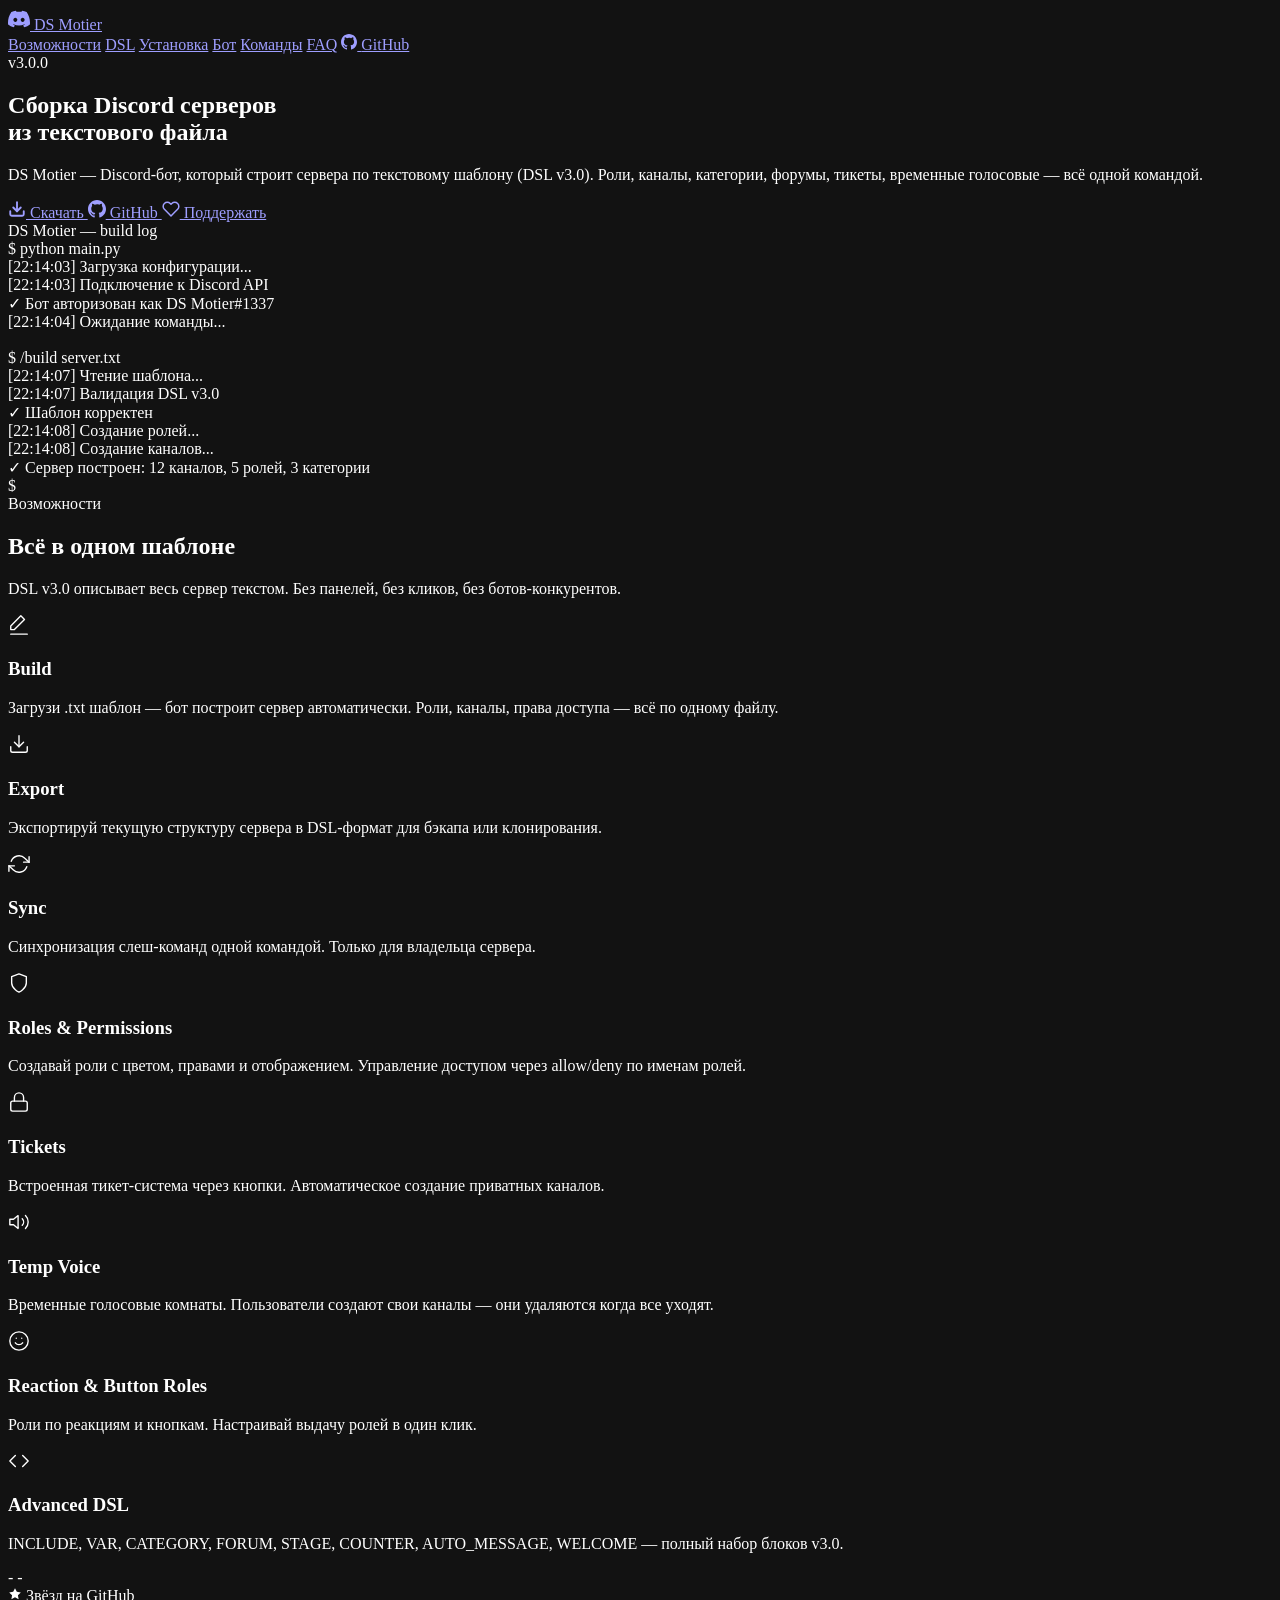
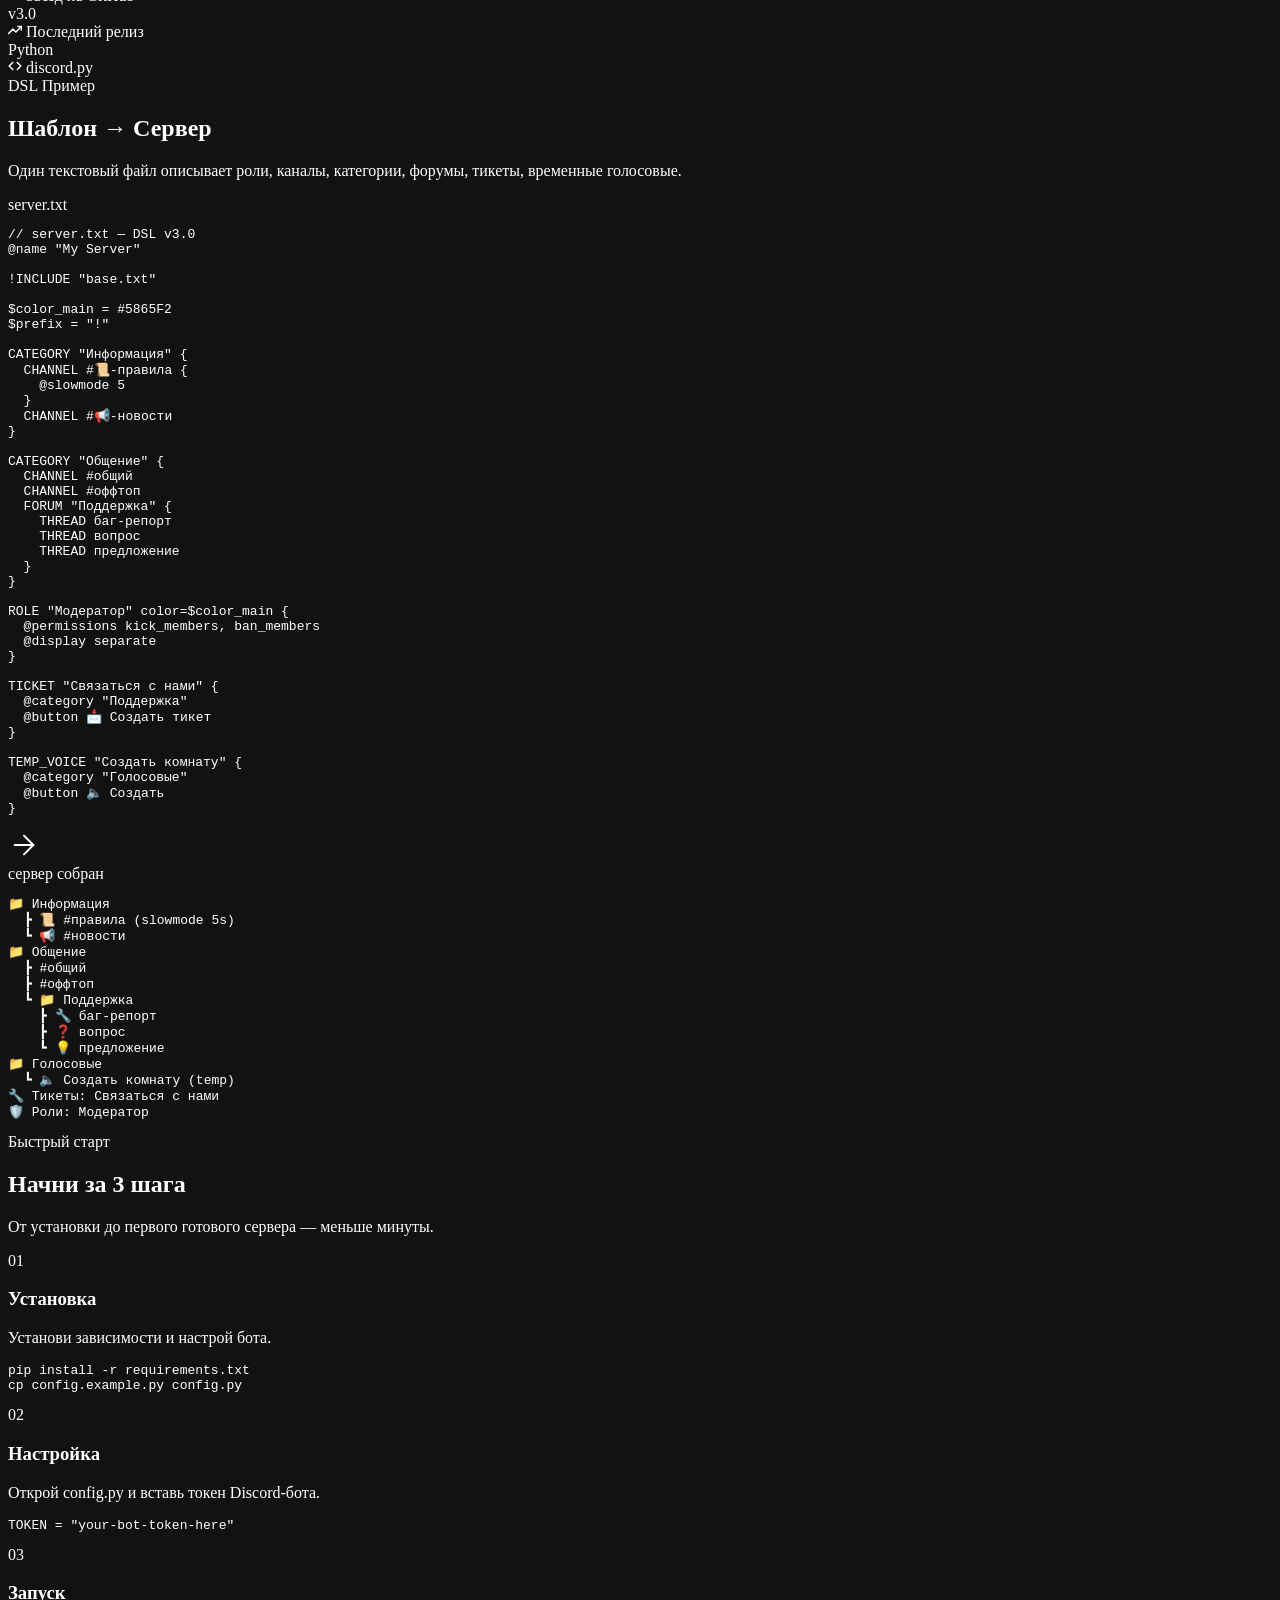
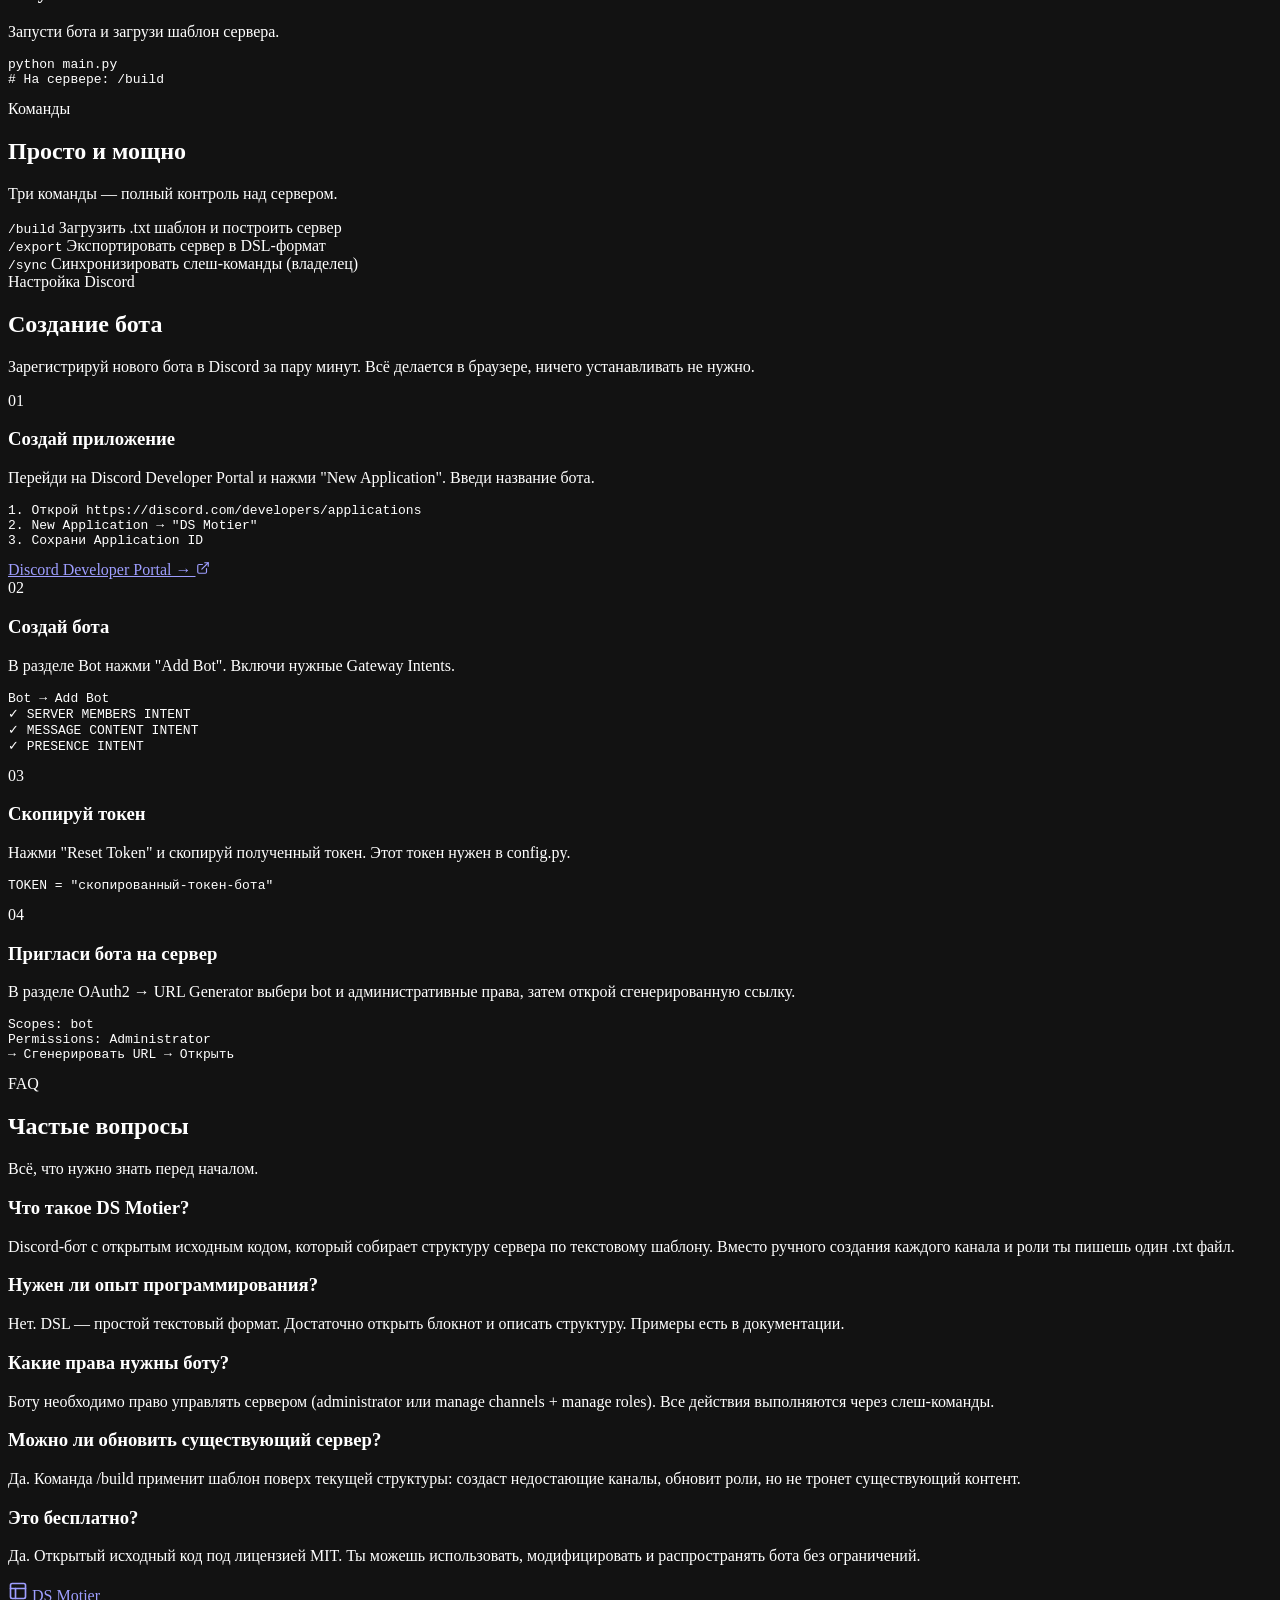
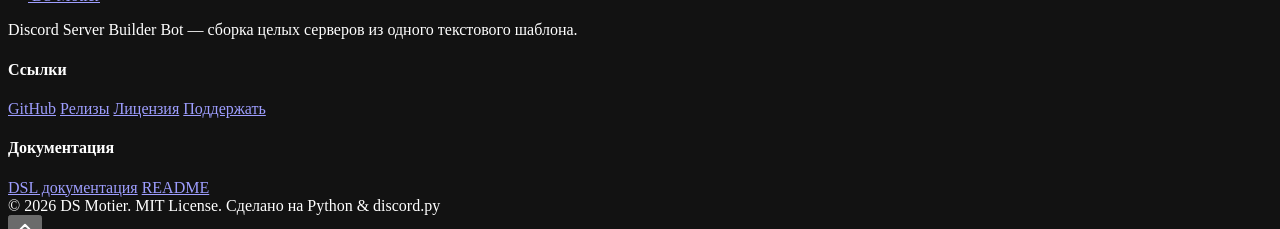
==== index.html @ 47845064 "Deploy DS Motier v3.0.0 — русские заголовки, back-links, карточки документации" ====
<!DOCTYPE html><html lang="ru"> <head><meta charset="UTF-8"><meta name="viewport" content="width=device-width, initial-scale=1.0"><meta name="color-scheme" content="dark"><meta name="keywords" content="discord бот, сборка discord сервера, dsl v3.0, discord server builder, discord шаблон, discord автоматизация"><title>DS Motier — сборка Discord серверов из текстового шаблона (DSL v3.0)</title><meta name="description" content="Discord-бот, который строит сервера по текстовому шаблону (DSL). Роли, каналы, категории, форумы, тикеты, temp voice — одной командой."><meta property="og:title" content="DS Motier — сборка Discord серверов из текстового шаблона (DSL v3.0)"><meta property="og:description" content="Discord-бот, который строит сервера по текстовому шаблону (DSL). Роли, каналы, категории, форумы, тикеты, temp voice — одной командой."><meta property="og:type" content="website"><meta property="og:url" content="https://ewee-eco.github.io/DS-Motier/"><meta property="og:image" content="https://ewee-eco.github.io/DS-Motier/og-image.png"><link rel="canonical" href="https://ewee-eco.github.io/DS-Motier/"><link rel="icon" type="image/svg+xml" href="/DS-Motier/favicon.svg"><link rel="preconnect" href="https://fonts.googleapis.com"><link rel="preconnect" href="https://fonts.gstatic.com" crossorigin><link href="https://fonts.googleapis.com/css2?family=Inter:wght@400;500;600;700;800;900&family=JetBrains+Mono:wght@400;500&display=swap" rel="stylesheet"><script type="application/ld+json">{"@context":"https://schema.org","@type":"SoftwareApplication","name":"DS Motier","operatingSystem":"Windows, macOS, Linux","applicationCategory":"Utilities","description":"Discord-бот, который строит сервера по текстовому шаблону (DSL). Роли, каналы, категории, форумы, тикеты, temp voice — одной командой.","offers":{"@type":"Offer","price":"0","priceCurrency":"USD"},"author":{"@type":"Person","name":"EwEE-ECO"}}</script><link rel="stylesheet" href="/DS-Motier/styles/global.css"></head> <body>   <header class="header" id="header"> <div class="header-inner"> <a href="#" class="logo"> <svg width="22" height="22" viewBox="0 0 127.14 96.36" fill="currentColor"> <path d="M107.7,8.07A105.15,105.15,0,0,0,81.47,0a72.06,72.06,0,0,0-3.36,6.83A97.68,97.68,0,0,0,49,6.83,72.37,72.37,0,0,0,45.64,0,105.89,105.89,0,0,0,19.39,8.09C2.79,32.65-1.71,56.6.54,80.21h0A105.73,105.73,0,0,0,32.71,96.36,77.7,77.7,0,0,0,39.6,85.25a68.42,68.42,0,0,1-10.85-5.18c.91-.66,1.8-1.34,2.66-2a75.57,75.57,0,0,0,64.32,0c.87.71,1.76,1.39,2.66,2a68.68,68.68,0,0,1-10.87,5.19,77,77,0,0,0,6.89,11.1A105.25,105.25,0,0,0,126.6,80.22h0C129.24,52.84,122.09,29.11,107.7,8.07ZM42.45,65.69C36.18,65.69,31,60,31,53s5-12.74,11.43-12.74S54,46,53.89,53,48.84,65.69,42.45,65.69Zm42.24,0C78.41,65.69,73.25,60,73.25,53s5-12.74,11.44-12.74S96.23,46,96.12,53,91.08,65.69,84.69,65.69Z"></path> </svg> <span>DS Motier</span> </a> <nav class="header-nav"> <a href="#features">Возможности</a> <a href="#showcase">DSL</a> <a href="#how-it-works">Установка</a> <a href="#bot-setup">Бот</a> <a href="#commands">Команды</a> <a href="#faq">FAQ</a> <a href="https://github.com/EwEE-ECO/DS-Motier" target="_blank" rel="noopener noreferrer" class="header-gh-link"> <svg width="16" height="16" viewBox="0 0 24 24" fill="currentColor"> <path d="M12 0C5.374 0 0 5.373 0 12c0 5.302 3.438 9.8 8.207 11.387.599.111.793-.261.793-.577v-2.234c-3.338.726-4.033-1.416-4.033-1.416-.546-1.387-1.333-1.756-1.333-1.756-1.089-.745.083-.729.083-.729 1.205.084 1.839 1.237 1.839 1.237 1.07 1.834 2.807 1.304 3.492.997.107-.775.418-1.305.762-1.604-2.665-.305-5.467-1.334-5.467-5.931 0-1.311.469-2.381 1.236-3.221-.124-.303-.535-1.524.117-3.176 0 0 1.008-.322 3.301 1.23A11.509 11.509 0 0112 5.803c1.02.005 2.047.138 3.006.404 2.291-1.552 3.297-1.23 3.297-1.23.653 1.653.242 2.874.118 3.176.77.84 1.235 1.911 1.235 3.221 0 4.609-2.807 5.624-5.479 5.921.43.372.823 1.102.823 2.222v3.293c0 .319.192.694.801.576C20.566 21.797 24 17.3 24 12c0-6.627-5.373-12-12-12z"></path> </svg> <span>GitHub</span> </a> </nav> </div> </header> <script type="module">const d=document.getElementById("header");let s=0;window.addEventListener("scroll",()=>{const e=window.scrollY;e>120&&e>s?d.classList.add("header-hidden"):d.classList.remove("header-hidden"),s=e},{passive:!0});</script> <section class="hero"> <div class="hero-bg" style="background-image: url(/DS-Motier/assets/hero.png)"></div> <div class="hero-inner"> <div class="hero-content"> <div class="hero-badge">v3.0.0</div> <h1 class="hero-title">
Сборка Discord серверов<br> <span class="hero-title-accent">из текстового файла</span> </h1> <p class="hero-desc">
DS Motier — Discord-бот, который строит сервера по текстовому шаблону (DSL v3.0).
        Роли, каналы, категории, форумы, тикеты, временные голосовые — всё одной командой.
</p> <div class="hero-actions"> <a href="https://github.com/EwEE-ECO/DS-Motier/releases/download/v3.0.0/DS-Motier-3.0.0.zip" download class="btn btn-primary"> <svg width="18" height="18" viewBox="0 0 24 24" fill="none" stroke="currentColor" stroke-width="2.5" stroke-linecap="round" stroke-linejoin="round"> <path d="M21 15v4a2 2 0 0 1-2 2H5a2 2 0 0 1-2-2v-4"></path> <polyline points="7 10 12 15 17 10"></polyline> <line x1="12" y1="15" x2="12" y2="3"></line> </svg>
Скачать
</a> <a href="https://github.com/EwEE-ECO/DS-Motier" target="_blank" rel="noopener noreferrer" class="btn"> <svg width="18" height="18" viewBox="0 0 24 24" fill="currentColor"> <path d="M12 0C5.374 0 0 5.373 0 12c0 5.302 3.438 9.8 8.207 11.387.599.111.793-.261.793-.577v-2.234c-3.338.726-4.033-1.416-4.033-1.416-.546-1.387-1.333-1.756-1.333-1.756-1.089-.745.083-.729.083-.729 1.205.084 1.839 1.237 1.839 1.237 1.07 1.834 2.807 1.304 3.492.997.107-.775.418-1.305.762-1.604-2.665-.305-5.467-1.334-5.467-5.931 0-1.311.469-2.381 1.236-3.221-.124-.303-.535-1.524.117-3.176 0 0 1.008-.322 3.301 1.23A11.509 11.509 0 0112 5.803c1.02.005 2.047.138 3.006.404 2.291-1.552 3.297-1.23 3.297-1.23.653 1.653.242 2.874.118 3.176.77.84 1.235 1.911 1.235 3.221 0 4.609-2.807 5.624-5.479 5.921.43.372.823 1.102.823 2.222v3.293c0 .319.192.694.801.576C20.566 21.797 24 17.3 24 12c0-6.627-5.373-12-12-12z"></path> </svg>
GitHub
</a> <a href="https://yoomoney.ru/to/4100119169295985" target="_blank" rel="noopener noreferrer" class="btn"> <svg width="18" height="18" viewBox="0 0 24 24" fill="none" stroke="currentColor" stroke-width="2" stroke-linecap="round" stroke-linejoin="round"> <path d="M20.84 4.61a5.5 5.5 0 0 0-7.78 0L12 5.67l-1.06-1.06a5.5 5.5 0 0 0-7.78 7.78l1.06 1.06L12 21.23l7.78-7.78 1.06-1.06a5.5 5.5 0 0 0 0-7.78z"></path> </svg>
Поддержать
</a> </div> </div> <div class="hero-terminal"> <div class="terminal-header"> <span class="terminal-dot"></span> <span class="terminal-dot"></span> <span class="terminal-dot"></span> <span class="terminal-title">DS Motier — build log</span> </div> <div class="terminal-body"> <span class="t-green">$</span> python main.py<br> <span class="t-dim">[22:14:03]</span> Загрузка конфигурации...<br> <span class="t-dim">[22:14:03]</span> Подключение к Discord API<br> <span class="t-green">✓</span> Бот авторизован как <span class="t-cyan">DS Motier#1337</span><br> <span class="t-dim">[22:14:04]</span> Ожидание команды...<br> <br> <span class="t-green">$</span> /build <span class="t-yellow">server.txt</span><br> <span class="t-dim">[22:14:07]</span> Чтение шаблона...<br> <span class="t-dim">[22:14:07]</span> Валидация DSL v3.0<br> <span class="t-green">✓</span> Шаблон корректен<br> <span class="t-dim">[22:14:08]</span> Создание ролей...<br> <span class="t-dim">[22:14:08]</span> Создание каналов...<br> <span class="t-green">✓</span> Сервер построен: <span class="t-cyan">12 каналов</span>, <span class="t-cyan">5 ролей</span>, <span class="t-cyan">3 категории</span><br> <span class="t-green">$</span> <span class="terminal-cursor"></span> </div> </div> </div> </section> <section id="features" class="features"> <div class="features-inner"> <div class="section-label">Возможности</div> <h2 class="section-title">Всё в одном шаблоне</h2> <p class="section-desc">
DSL v3.0 описывает весь сервер текстом. Без панелей, без кликов, без ботов-конкурентов.
</p> <div class="features-grid"> <div class="feature-card feature-card-wide" style="transition-delay: 0s"> <div class="feature-icon"> <svg width="22" height="22" viewBox="0 0 24 24" fill="none" stroke="currentColor" stroke-width="1.5" stroke-linecap="round" stroke-linejoin="round"> <polygon points="14 2 18 6 7 17 3 17 3 13 14 2"></polygon> <line x1="3" y1="22" x2="21" y2="22"></line> </svg>        </div> <h3 class="feature-title">Build</h3> <p class="feature-desc">Загрузи .txt шаблон — бот построит сервер автоматически. Роли, каналы, права доступа — всё по одному файлу.</p> </div><div class="feature-card" style="transition-delay: 0.06s"> <div class="feature-icon">  <svg width="22" height="22" viewBox="0 0 24 24" fill="none" stroke="currentColor" stroke-width="1.5" stroke-linecap="round" stroke-linejoin="round"> <path d="M21 15v4a2 2 0 0 1-2 2H5a2 2 0 0 1-2-2v-4"></path> <polyline points="7 10 12 15 17 10"></polyline> <line x1="12" y1="15" x2="12" y2="3"></line> </svg>       </div> <h3 class="feature-title">Export</h3> <p class="feature-desc">Экспортируй текущую структуру сервера в DSL-формат для бэкапа или клонирования.</p> </div><div class="feature-card" style="transition-delay: 0.12s"> <div class="feature-icon">   <svg width="22" height="22" viewBox="0 0 24 24" fill="none" stroke="currentColor" stroke-width="1.5" stroke-linecap="round" stroke-linejoin="round"> <polyline points="23 4 23 10 17 10"></polyline> <polyline points="1 20 1 14 7 14"></polyline> <path d="M3.51 9a9 9 0 0 1 14.85-3.36L23 10M1 14l4.64 4.36A9 9 0 0 0 20.49 15"></path> </svg>      </div> <h3 class="feature-title">Sync</h3> <p class="feature-desc">Синхронизация слеш-команд одной командой. Только для владельца сервера.</p> </div><div class="feature-card feature-card-wide" style="transition-delay: 0.18s"> <div class="feature-icon">    <svg width="22" height="22" viewBox="0 0 24 24" fill="none" stroke="currentColor" stroke-width="1.5" stroke-linecap="round" stroke-linejoin="round"> <path d="M12 22s8-4 8-10V5l-8-3-8 3v7c0 6 8 10 8 10z"></path> </svg>     </div> <h3 class="feature-title">Roles &amp; Permissions</h3> <p class="feature-desc">Создавай роли с цветом, правами и отображением. Управление доступом через allow/deny по именам ролей.</p> </div><div class="feature-card" style="transition-delay: 0.24s"> <div class="feature-icon">     <svg width="22" height="22" viewBox="0 0 24 24" fill="none" stroke="currentColor" stroke-width="1.5" stroke-linecap="round" stroke-linejoin="round"> <rect x="3" y="11" width="18" height="11" rx="2" ry="2"></rect> <path d="M7 11V7a5 5 0 0 1 10 0v4"></path> </svg>    </div> <h3 class="feature-title">Tickets</h3> <p class="feature-desc">Встроенная тикет-система через кнопки. Автоматическое создание приватных каналов.</p> </div><div class="feature-card" style="transition-delay: 0.3s"> <div class="feature-icon">      <svg width="22" height="22" viewBox="0 0 24 24" fill="none" stroke="currentColor" stroke-width="1.5" stroke-linecap="round" stroke-linejoin="round"> <polygon points="11 5 6 9 2 9 2 15 6 15 11 19 11 5"></polygon> <path d="M19.07 4.93a10 10 0 0 1 0 14.14M15.54 8.46a5 5 0 0 1 0 7.07"></path> </svg>   </div> <h3 class="feature-title">Temp Voice</h3> <p class="feature-desc">Временные голосовые комнаты. Пользователи создают свои каналы — они удаляются когда все уходят.</p> </div><div class="feature-card" style="transition-delay: 0.36s"> <div class="feature-icon">       <svg width="22" height="22" viewBox="0 0 24 24" fill="none" stroke="currentColor" stroke-width="1.5" stroke-linecap="round" stroke-linejoin="round"> <circle cx="12" cy="12" r="10"></circle> <path d="M8 14s1.5 2 4 2 4-2 4-2"></path> <line x1="9" y1="9" x2="9.01" y2="9"></line> <line x1="15" y1="9" x2="15.01" y2="9"></line> </svg>  </div> <h3 class="feature-title">Reaction &amp; Button Roles</h3> <p class="feature-desc">Роли по реакциям и кнопкам. Настраивай выдачу ролей в один клик.</p> </div><div class="feature-card feature-card-wide" style="transition-delay: 0.42s"> <div class="feature-icon">        <svg width="22" height="22" viewBox="0 0 24 24" fill="none" stroke="currentColor" stroke-width="1.5" stroke-linecap="round" stroke-linejoin="round"> <polyline points="16 18 22 12 16 6"></polyline> <polyline points="8 6 2 12 8 18"></polyline> </svg> </div> <h3 class="feature-title">Advanced DSL</h3> <p class="feature-desc">INCLUDE, VAR, CATEGORY, FORUM, STAGE, COUNTER, AUTO_MESSAGE, WELCOME — полный набор блоков v3.0.</p> </div> </div> </div> </section> <section class="stats"> <div class="stats-inner"> <div class="stat-card"> <div class="stat-value" id="github-stars">- -</div> <div class="stat-label"> <svg width="14" height="14" viewBox="0 0 24 24" fill="currentColor"> <polygon points="12 2 15.09 8.26 22 9.27 17 14.14 18.18 21.02 12 17.77 5.82 21.02 7 14.14 2 9.27 8.91 8.26 12 2"></polygon> </svg>
Звёзд на GitHub
</div> </div> <div class="stat-card"> <div class="stat-value">v3.0</div> <div class="stat-label"> <svg width="14" height="14" viewBox="0 0 24 24" fill="none" stroke="currentColor" stroke-width="2.5" stroke-linecap="round" stroke-linejoin="round"> <polyline points="23 6 13.5 15.5 8.5 10.5 1 18"></polyline> <polyline points="17 6 23 6 23 12"></polyline> </svg>
Последний релиз
</div> </div> <div class="stat-card"> <div class="stat-value">Python</div> <div class="stat-label"> <svg width="14" height="14" viewBox="0 0 24 24" fill="none" stroke="currentColor" stroke-width="2.5" stroke-linecap="round" stroke-linejoin="round"> <polyline points="16 18 22 12 16 6"></polyline> <polyline points="8 6 2 12 8 18"></polyline> </svg>
discord.py
</div> </div> </div> </section> <section id="showcase" class="showcase"> <div class="showcase-inner"> <div class="section-label">DSL Пример</div> <h2 class="section-title">Шаблон → Сервер</h2> <p class="section-desc">
Один текстовый файл описывает роли, каналы, категории, форумы, тикеты, временные голосовые.
</p> <div class="showcase-grid"> <div class="showcase-editor"> <div class="editor-header"> <span class="editor-dot"></span> <span class="editor-dot"></span> <span class="editor-dot"></span> <span class="editor-filename">server.txt</span> </div> <pre class="editor-body"><code>// server.txt — DSL v3.0
@name &quot;My Server&quot;

!INCLUDE &quot;base.txt&quot;

$color_main = #5865F2
$prefix = &quot;!&quot;

CATEGORY &quot;Информация&quot; {
  CHANNEL #📜-правила {
    @slowmode 5
  }
  CHANNEL #📢-новости
}

CATEGORY &quot;Общение&quot; {
  CHANNEL #общий
  CHANNEL #оффтоп
  FORUM &quot;Поддержка&quot; {
    THREAD баг-репорт
    THREAD вопрос
    THREAD предложение
  }
}

ROLE &quot;Модератор&quot; color=$color_main {
  @permissions kick_members, ban_members
  @display separate
}

TICKET &quot;Связаться с нами&quot; {
  @category &quot;Поддержка&quot;
  @button 📩 Создать тикет
}

TEMP_VOICE &quot;Создать комнату&quot; {
  @category &quot;Голосовые&quot;
  @button 🔈 Создать
}</code></pre> </div> <div class="showcase-arrow" aria-hidden="true"> <svg width="32" height="32" viewBox="0 0 24 24" fill="none" stroke="currentColor" stroke-width="1.5" stroke-linecap="round" stroke-linejoin="round"> <line x1="5" y1="12" x2="19" y2="12"></line> <polyline points="12 5 19 12 12 19"></polyline> </svg> </div> <div class="showcase-result"> <div class="editor-header"> <span class="editor-dot"></span> <span class="editor-dot"></span> <span class="editor-dot"></span> <span class="editor-filename">сервер собран</span> </div> <pre class="editor-body editor-body-result"><code>📁 Информация
  ┣ 📜 #правила (slowmode 5s)
  ┗ 📢 #новости
📁 Общение
  ┣ #общий
  ┣ #оффтоп
  ┗ 📁 Поддержка
    ┣ 🔧 баг-репорт
    ┣ ❓ вопрос
    ┗ 💡 предложение
📁 Голосовые
  ┗ 🔈 Создать комнату (temp)
🔧 Тикеты: Связаться с нами
🛡️ Роли: Модератор</code></pre> </div> </div> </div> </section> <section id="how-it-works" class="how-it-works"> <div class="how-inner"> <div class="section-label">Быстрый старт</div> <h2 class="section-title">Начни за 3 шага</h2> <p class="section-desc">От установки до первого готового сервера — меньше минуты.</p> <div class="steps"> <div class="step" style="transition-delay: 0s"> <div class="step-header"> <span class="step-num">01</span> <h3 class="step-title">Установка</h3> </div> <p class="step-desc">Установи зависимости и настрой бота.</p> <pre class="step-code"><code>pip install -r requirements.txt
cp config.example.py config.py</code></pre> </div><div class="step" style="transition-delay: 0.12s"> <div class="step-header"> <span class="step-num">02</span> <h3 class="step-title">Настройка</h3> </div> <p class="step-desc">Открой config.py и вставь токен Discord-бота.</p> <pre class="step-code"><code>TOKEN = &quot;your-bot-token-here&quot;</code></pre> </div><div class="step" style="transition-delay: 0.24s"> <div class="step-header"> <span class="step-num">03</span> <h3 class="step-title">Запуск</h3> </div> <p class="step-desc">Запусти бота и загрузи шаблон сервера.</p> <pre class="step-code"><code>python main.py
# На сервере: /build</code></pre> </div> </div> </div> </section> <section id="commands" class="commands"> <div class="commands-inner"> <div class="section-label">Команды</div> <h2 class="section-title">Просто и мощно</h2> <p class="section-desc">Три команды — полный контроль над сервером.</p> <div class="commands-list"> <div class="command-row" style="transition-delay: 0s"> <code class="command-name">/build</code> <span class="command-desc">Загрузить .txt шаблон и построить сервер</span> </div><div class="command-row" style="transition-delay: 0.1s"> <code class="command-name">/export</code> <span class="command-desc">Экспортировать сервер в DSL-формат</span> </div><div class="command-row" style="transition-delay: 0.2s"> <code class="command-name">/sync</code> <span class="command-desc">Синхронизировать слеш-команды (владелец)</span> </div> </div> </div> </section> <section id="bot-setup" class="bot-setup"> <div class="bot-setup-inner"> <div class="section-label">Настройка Discord</div> <h2 class="section-title">Создание бота</h2> <p class="section-desc">
Зарегистрируй нового бота в Discord за пару минут. Всё делается в браузере, ничего устанавливать не нужно.
</p> <div class="bot-setup-grid"> <div class="bot-setup-step" style="transition-delay: 0s"> <div class="bot-setup-num">01</div> <h3 class="bot-setup-title">Создай приложение</h3> <p class="bot-setup-desc">Перейди на Discord Developer Portal и нажми &quot;New Application&quot;. Введи название бота.</p> <pre class="bot-setup-code"><code>1. Открой https://discord.com/developers/applications
2. New Application → &quot;DS Motier&quot;
3. Сохрани Application ID</code></pre> <a href="https://discord.com/developers/applications" target="_blank" rel="noopener noreferrer" class="bot-setup-link"> Discord Developer Portal → <svg width="14" height="14" viewBox="0 0 24 24" fill="none" stroke="currentColor" stroke-width="2" stroke-linecap="round" stroke-linejoin="round"> <path d="M18 13v6a2 2 0 0 1-2 2H5a2 2 0 0 1-2-2V8a2 2 0 0 1 2-2h6"></path> <polyline points="15 3 21 3 21 9"></polyline> <line x1="10" y1="14" x2="21" y2="3"></line> </svg> </a> </div><div class="bot-setup-step" style="transition-delay: 0.1s"> <div class="bot-setup-num">02</div> <h3 class="bot-setup-title">Создай бота</h3> <p class="bot-setup-desc">В разделе Bot нажми &quot;Add Bot&quot;. Включи нужные Gateway Intents.</p> <pre class="bot-setup-code"><code>Bot → Add Bot
✓ SERVER MEMBERS INTENT
✓ MESSAGE CONTENT INTENT
✓ PRESENCE INTENT</code></pre>  </div><div class="bot-setup-step" style="transition-delay: 0.2s"> <div class="bot-setup-num">03</div> <h3 class="bot-setup-title">Скопируй токен</h3> <p class="bot-setup-desc">Нажми &quot;Reset Token&quot; и скопируй полученный токен. Этот токен нужен в config.py.</p> <pre class="bot-setup-code"><code>TOKEN = &quot;скопированный-токен-бота&quot;</code></pre>  </div><div class="bot-setup-step" style="transition-delay: 0.30000000000000004s"> <div class="bot-setup-num">04</div> <h3 class="bot-setup-title">Пригласи бота на сервер</h3> <p class="bot-setup-desc">В разделе OAuth2 → URL Generator выбери bot и административные права, затем открой сгенерированную ссылку.</p> <pre class="bot-setup-code"><code>Scopes: bot
Permissions: Administrator
→ Сгенерировать URL → Открыть</code></pre>  </div> </div> </div> </section> <section id="faq" class="faq"> <div class="faq-inner"> <div class="section-label">FAQ</div> <h2 class="section-title">Частые вопросы</h2> <p class="section-desc">Всё, что нужно знать перед началом.</p> <div class="faq-grid"> <div class="faq-card" style="transition-delay: 0s"> <h3 class="faq-card-q">Что такое DS Motier?</h3> <p class="faq-card-a">Discord-бот с открытым исходным кодом, который собирает структуру сервера по текстовому шаблону. Вместо ручного создания каждого канала и роли ты пишешь один .txt файл.</p> </div><div class="faq-card" style="transition-delay: 0.08s"> <h3 class="faq-card-q">Нужен ли опыт программирования?</h3> <p class="faq-card-a">Нет. DSL — простой текстовый формат. Достаточно открыть блокнот и описать структуру. Примеры есть в документации.</p> </div><div class="faq-card" style="transition-delay: 0.16s"> <h3 class="faq-card-q">Какие права нужны боту?</h3> <p class="faq-card-a">Боту необходимо право управлять сервером (administrator или manage channels + manage roles). Все действия выполняются через слеш-команды.</p> </div><div class="faq-card" style="transition-delay: 0.24s"> <h3 class="faq-card-q">Можно ли обновить существующий сервер?</h3> <p class="faq-card-a">Да. Команда /build применит шаблон поверх текущей структуры: создаст недостающие каналы, обновит роли, но не тронет существующий контент.</p> </div><div class="faq-card" style="transition-delay: 0.32s"> <h3 class="faq-card-q">Это бесплатно?</h3> <p class="faq-card-a">Да. Открытый исходный код под лицензией MIT. Ты можешь использовать, модифицировать и распространять бота без ограничений.</p> </div> </div> </div> </section> <footer class="footer"> <div class="footer-inner"> <div class="footer-brand"> <a href="#" class="logo"> <svg width="20" height="20" viewBox="0 0 24 24" fill="none" stroke="currentColor" stroke-width="2" stroke-linecap="round" stroke-linejoin="round"> <rect x="3" y="3" width="18" height="18" rx="2" ry="2"></rect> <line x1="3" y1="9" x2="21" y2="9"></line> <line x1="9" y1="21" x2="9" y2="9"></line> </svg>
DS Motier
</a> <p class="footer-desc">
Discord Server Builder Bot — сборка целых серверов из одного текстового шаблона.
</p> </div> <div class="footer-links"> <div class="footer-col"> <h4>Ссылки</h4> <a href="https://github.com/EwEE-ECO/DS-Motier" target="_blank" rel="noopener noreferrer">GitHub</a> <a href="https://github.com/EwEE-ECO/DS-Motier/releases" target="_blank" rel="noopener noreferrer">Релизы</a> <a href="https://github.com/EwEE-ECO/DS-Motier/blob/main/LICENSE" target="_blank" rel="noopener noreferrer">Лицензия</a> <a href="https://yoomoney.ru/to/4100119169295985" target="_blank" rel="noopener noreferrer">Поддержать</a> </div> <div class="footer-col"> <h4>Документация</h4> <a href="https://github.com/EwEE-ECO/DS-Motier/blob/main/DOCS.md" target="_blank" rel="noopener noreferrer">DSL документация</a> <a href="https://github.com/EwEE-ECO/DS-Motier/blob/main/README.md" target="_blank" rel="noopener noreferrer">README</a> </div> </div> </div> <div class="footer-bottom"> <span>&copy; 2026 DS Motier. MIT License.</span> <span>Сделано на Python &amp; discord.py</span> </div> </footer> <button id="back-to-top" class="back-to-top" aria-label="Наверх"> <svg width="18" height="18" viewBox="0 0 24 24" fill="none" stroke="currentColor" stroke-width="2.5" stroke-linecap="round" stroke-linejoin="round"> <polyline points="18 15 12 9 6 15"></polyline> </svg> </button> <script type="module">const o=document.getElementById("back-to-top");window.addEventListener("scroll",()=>{window.scrollY>600?o.classList.add("back-to-top-visible"):o.classList.remove("back-to-top-visible")},{passive:!0});o.addEventListener("click",()=>{window.scrollTo({top:0,behavior:"smooth"})});</script>  <script src="/DS-Motier/scripts/site.js"></script> </body> </html>
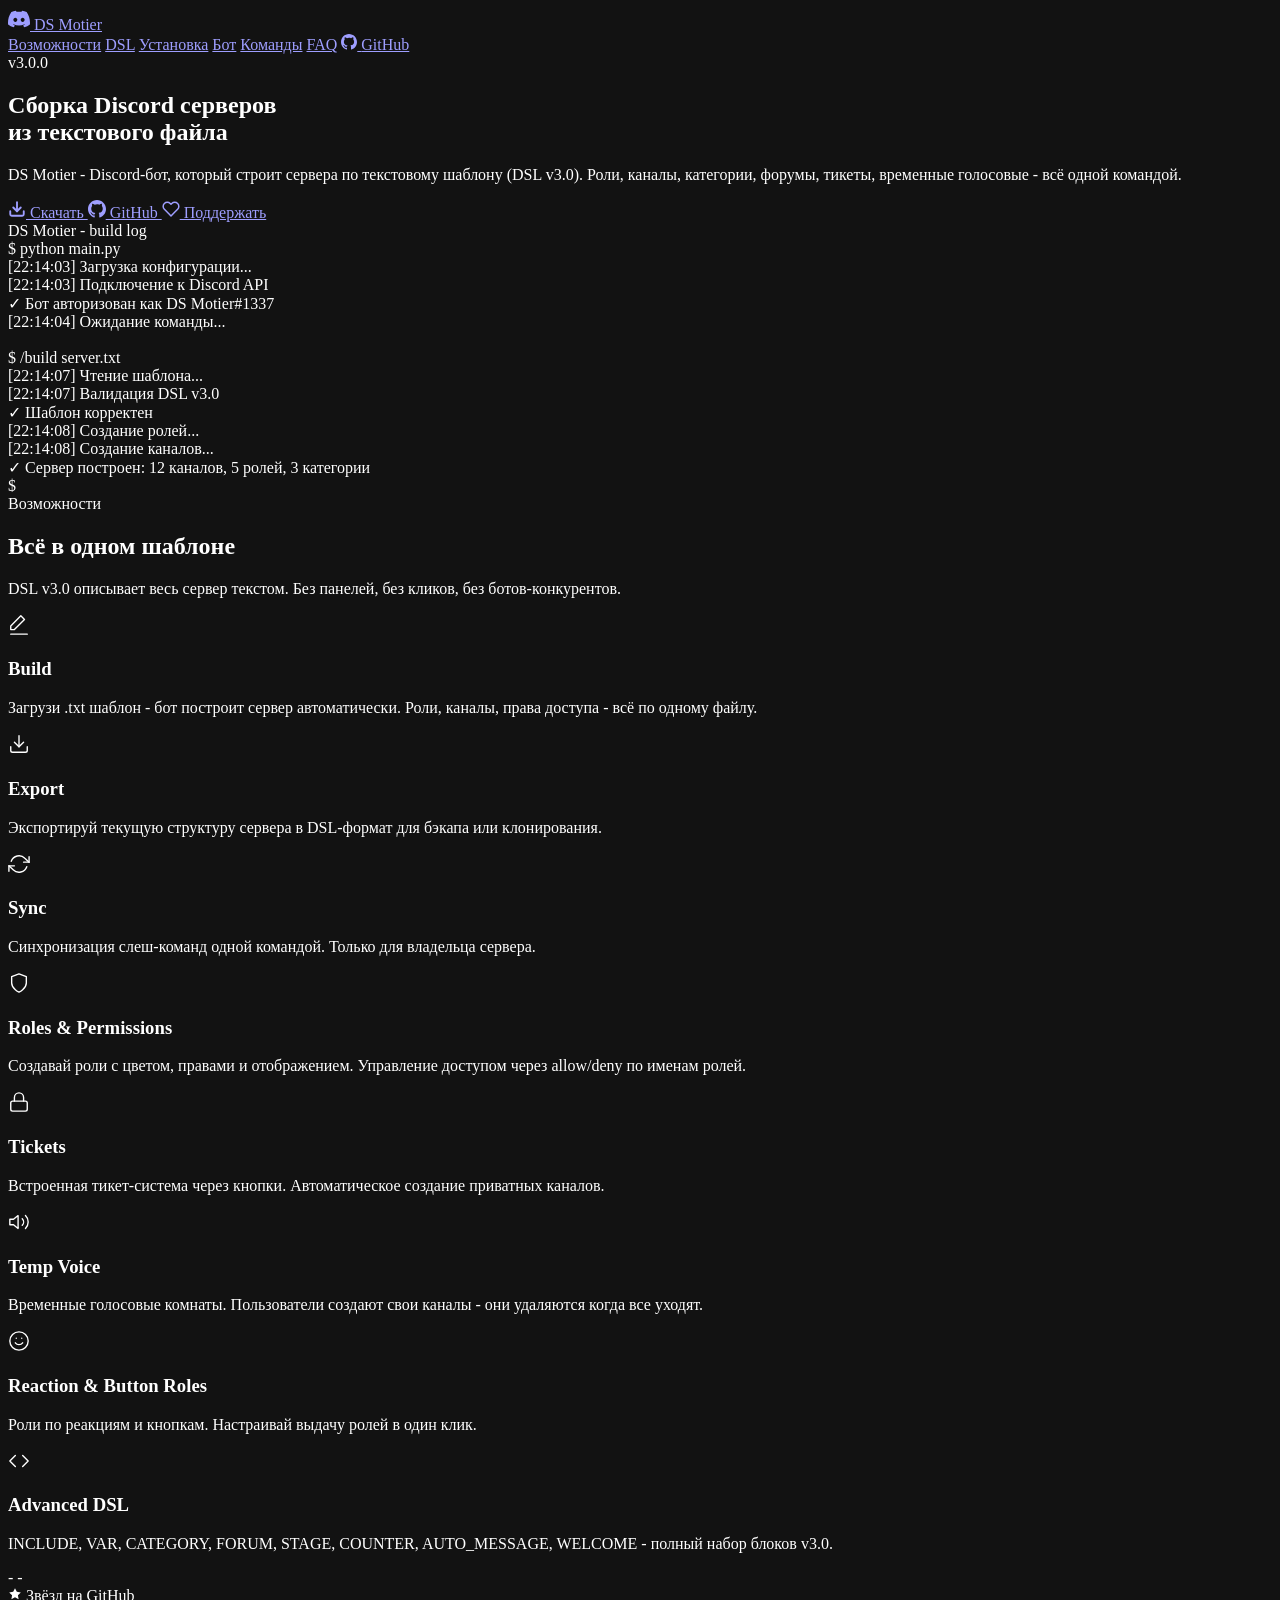
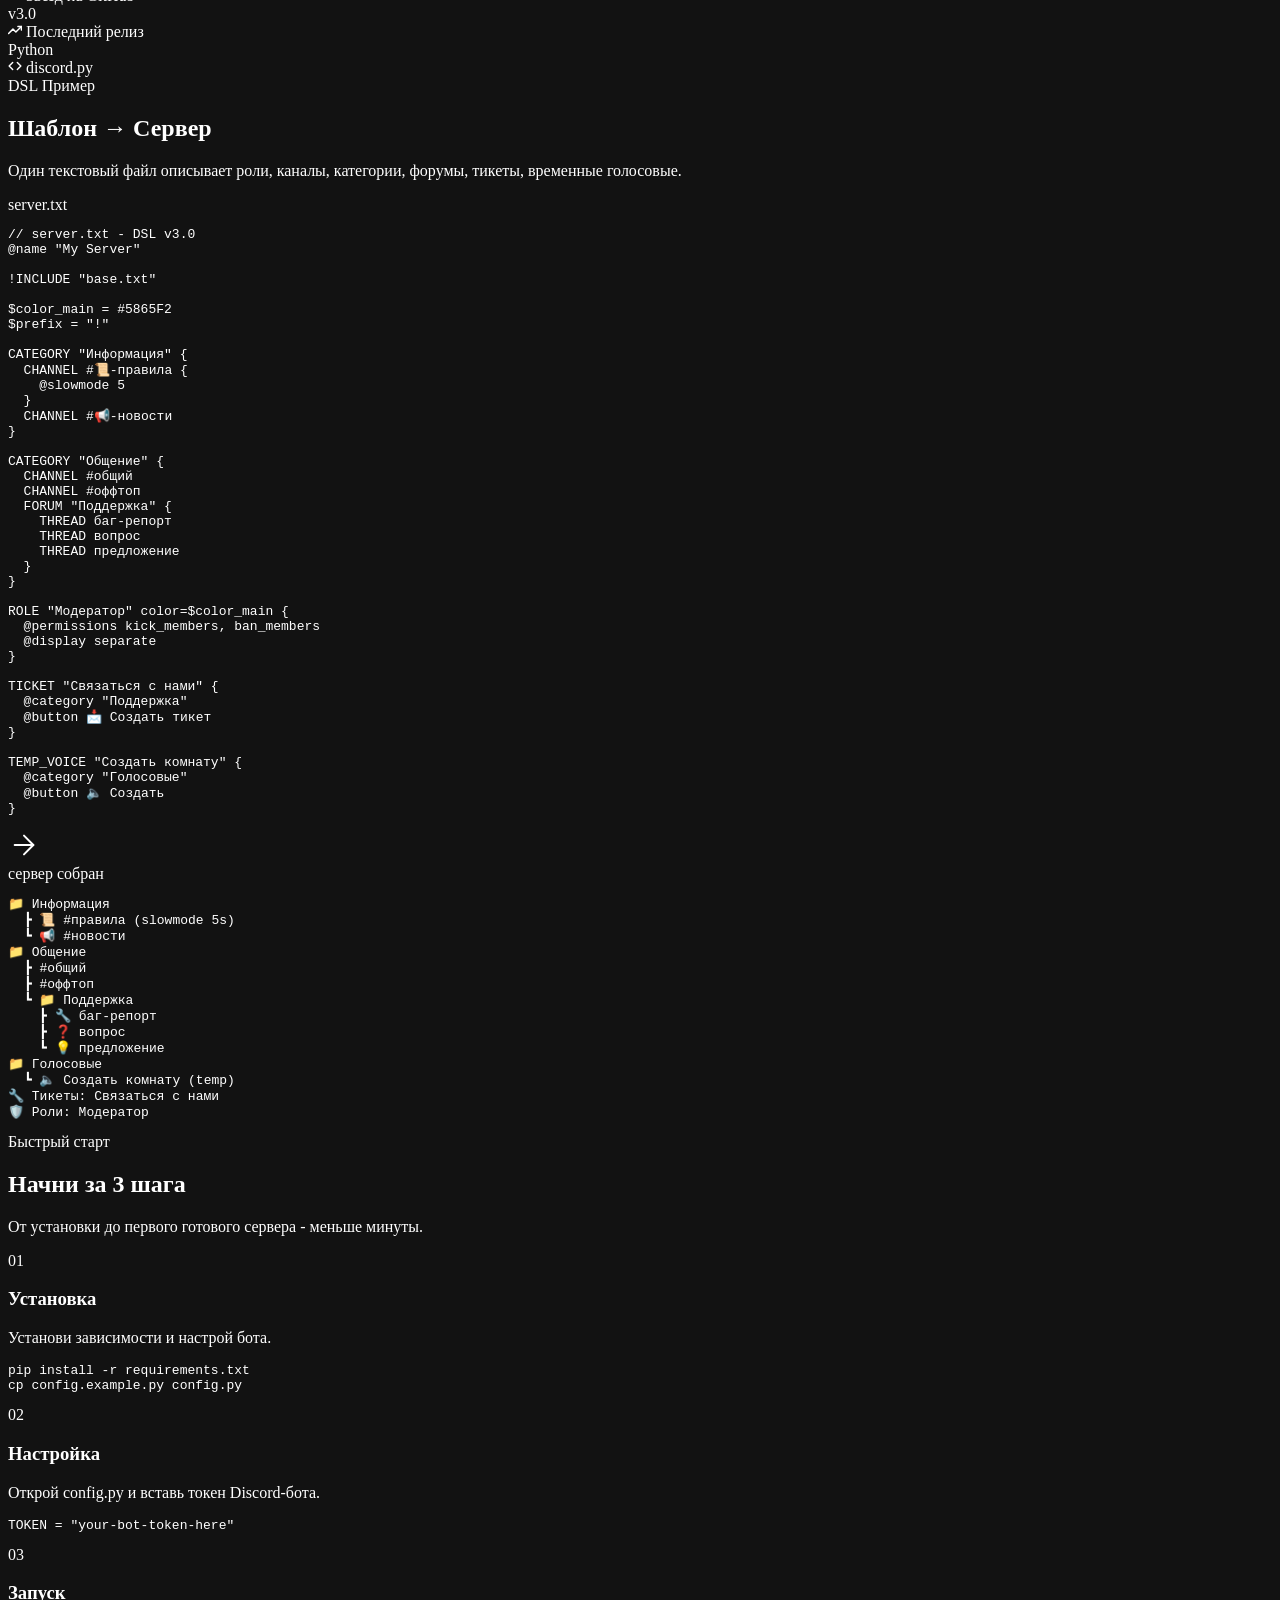
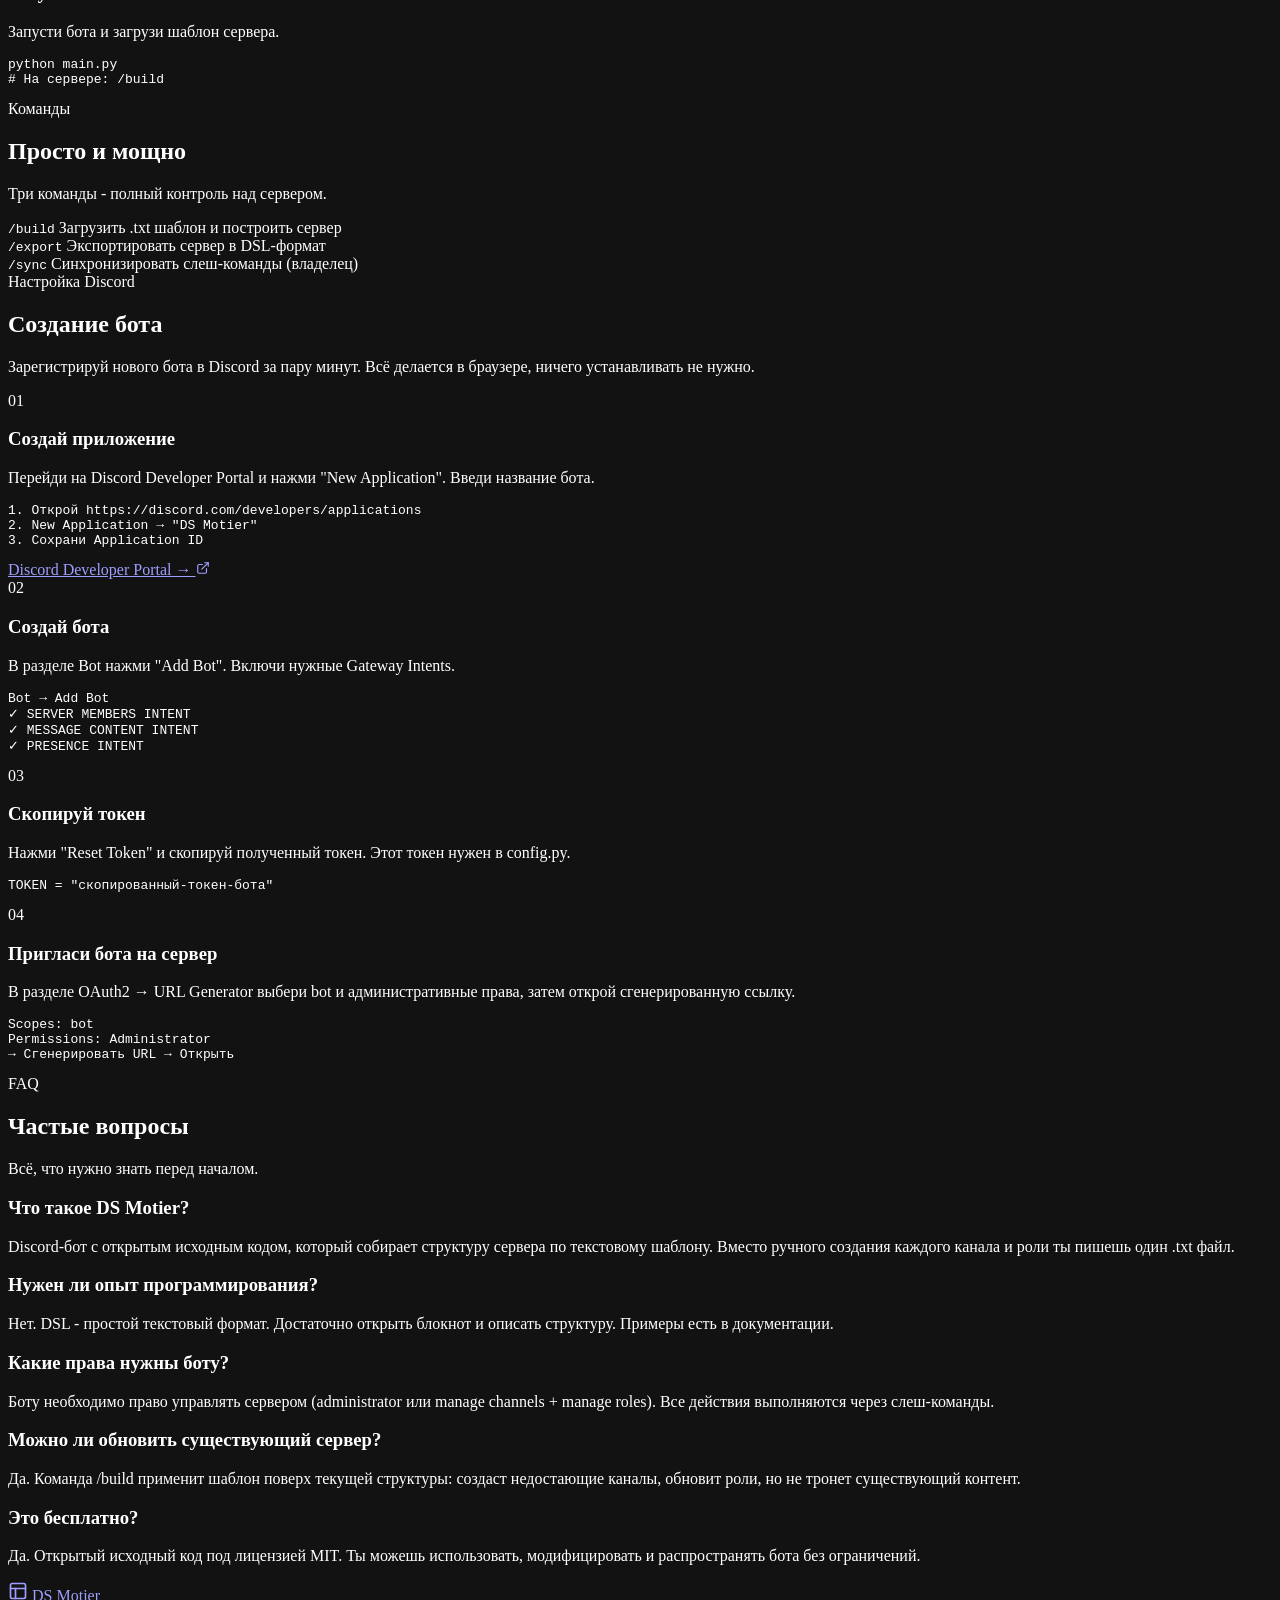
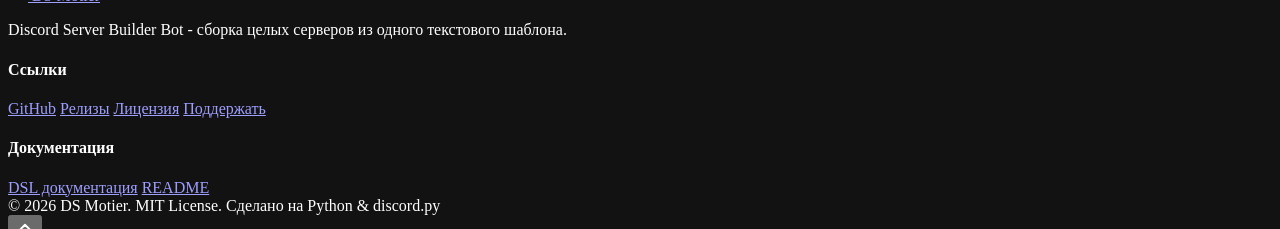
==== commit 4e06e616: "Replace em dashes with hyphens" ====
--- a/index.html
+++ b/index.html
@@ -1,16 +1,16 @@
-<!DOCTYPE html><html lang="ru"> <head><meta charset="UTF-8"><meta name="viewport" content="width=device-width, initial-scale=1.0"><meta name="color-scheme" content="dark"><meta name="keywords" content="discord бот, сборка discord сервера, dsl v3.0, discord server builder, discord шаблон, discord автоматизация"><title>DS Motier — сборка Discord серверов из текстового шаблона (DSL v3.0)</title><meta name="description" content="Discord-бот, который строит сервера по текстовому шаблону (DSL). Роли, каналы, категории, форумы, тикеты, temp voice — одной командой."><meta property="og:title" content="DS Motier — сборка Discord серверов из текстового шаблона (DSL v3.0)"><meta property="og:description" content="Discord-бот, который строит сервера по текстовому шаблону (DSL). Роли, каналы, категории, форумы, тикеты, temp voice — одной командой."><meta property="og:type" content="website"><meta property="og:url" content="https://ewee-eco.github.io/DS-Motier/"><meta property="og:image" content="https://ewee-eco.github.io/DS-Motier/og-image.png"><link rel="canonical" href="https://ewee-eco.github.io/DS-Motier/"><link rel="icon" type="image/svg+xml" href="/DS-Motier/favicon.svg"><link rel="preconnect" href="https://fonts.googleapis.com"><link rel="preconnect" href="https://fonts.gstatic.com" crossorigin><link href="https://fonts.googleapis.com/css2?family=Inter:wght@400;500;600;700;800;900&family=JetBrains+Mono:wght@400;500&display=swap" rel="stylesheet"><script type="application/ld+json">{"@context":"https://schema.org","@type":"SoftwareApplication","name":"DS Motier","operatingSystem":"Windows, macOS, Linux","applicationCategory":"Utilities","description":"Discord-бот, который строит сервера по текстовому шаблону (DSL). Роли, каналы, категории, форумы, тикеты, temp voice — одной командой.","offers":{"@type":"Offer","price":"0","priceCurrency":"USD"},"author":{"@type":"Person","name":"EwEE-ECO"}}</script><link rel="stylesheet" href="/DS-Motier/styles/global.css"></head> <body>   <header class="header" id="header"> <div class="header-inner"> <a href="#" class="logo"> <svg width="22" height="22" viewBox="0 0 127.14 96.36" fill="currentColor"> <path d="M107.7,8.07A105.15,105.15,0,0,0,81.47,0a72.06,72.06,0,0,0-3.36,6.83A97.68,97.68,0,0,0,49,6.83,72.37,72.37,0,0,0,45.64,0,105.89,105.89,0,0,0,19.39,8.09C2.79,32.65-1.71,56.6.54,80.21h0A105.73,105.73,0,0,0,32.71,96.36,77.7,77.7,0,0,0,39.6,85.25a68.42,68.42,0,0,1-10.85-5.18c.91-.66,1.8-1.34,2.66-2a75.57,75.57,0,0,0,64.32,0c.87.71,1.76,1.39,2.66,2a68.68,68.68,0,0,1-10.87,5.19,77,77,0,0,0,6.89,11.1A105.25,105.25,0,0,0,126.6,80.22h0C129.24,52.84,122.09,29.11,107.7,8.07ZM42.45,65.69C36.18,65.69,31,60,31,53s5-12.74,11.43-12.74S54,46,53.89,53,48.84,65.69,42.45,65.69Zm42.24,0C78.41,65.69,73.25,60,73.25,53s5-12.74,11.44-12.74S96.23,46,96.12,53,91.08,65.69,84.69,65.69Z"></path> </svg> <span>DS Motier</span> </a> <nav class="header-nav"> <a href="#features">Возможности</a> <a href="#showcase">DSL</a> <a href="#how-it-works">Установка</a> <a href="#bot-setup">Бот</a> <a href="#commands">Команды</a> <a href="#faq">FAQ</a> <a href="https://github.com/EwEE-ECO/DS-Motier" target="_blank" rel="noopener noreferrer" class="header-gh-link"> <svg width="16" height="16" viewBox="0 0 24 24" fill="currentColor"> <path d="M12 0C5.374 0 0 5.373 0 12c0 5.302 3.438 9.8 8.207 11.387.599.111.793-.261.793-.577v-2.234c-3.338.726-4.033-1.416-4.033-1.416-.546-1.387-1.333-1.756-1.333-1.756-1.089-.745.083-.729.083-.729 1.205.084 1.839 1.237 1.839 1.237 1.07 1.834 2.807 1.304 3.492.997.107-.775.418-1.305.762-1.604-2.665-.305-5.467-1.334-5.467-5.931 0-1.311.469-2.381 1.236-3.221-.124-.303-.535-1.524.117-3.176 0 0 1.008-.322 3.301 1.23A11.509 11.509 0 0112 5.803c1.02.005 2.047.138 3.006.404 2.291-1.552 3.297-1.23 3.297-1.23.653 1.653.242 2.874.118 3.176.77.84 1.235 1.911 1.235 3.221 0 4.609-2.807 5.624-5.479 5.921.43.372.823 1.102.823 2.222v3.293c0 .319.192.694.801.576C20.566 21.797 24 17.3 24 12c0-6.627-5.373-12-12-12z"></path> </svg> <span>GitHub</span> </a> </nav> </div> </header> <script type="module">const d=document.getElementById("header");let s=0;window.addEventListener("scroll",()=>{const e=window.scrollY;e>120&&e>s?d.classList.add("header-hidden"):d.classList.remove("header-hidden"),s=e},{passive:!0});</script> <section class="hero"> <div class="hero-bg" style="background-image: url(/DS-Motier/assets/hero.png)"></div> <div class="hero-inner"> <div class="hero-content"> <div class="hero-badge">v3.0.0</div> <h1 class="hero-title">
+﻿<!DOCTYPE html><html lang="ru"> <head><meta charset="UTF-8"><meta name="viewport" content="width=device-width, initial-scale=1.0"><meta name="color-scheme" content="dark"><meta name="keywords" content="discord бот, сборка discord сервера, dsl v3.0, discord server builder, discord шаблон, discord автоматизация"><title>DS Motier - сборка Discord серверов из текстового шаблона (DSL v3.0)</title><meta name="description" content="Discord-бот, который строит сервера по текстовому шаблону (DSL). Роли, каналы, категории, форумы, тикеты, temp voice - одной командой."><meta property="og:title" content="DS Motier - сборка Discord серверов из текстового шаблона (DSL v3.0)"><meta property="og:description" content="Discord-бот, который строит сервера по текстовому шаблону (DSL). Роли, каналы, категории, форумы, тикеты, temp voice - одной командой."><meta property="og:type" content="website"><meta property="og:url" content="https://ewee-eco.github.io/DS-Motier/"><meta property="og:image" content="https://ewee-eco.github.io/DS-Motier/og-image.png"><link rel="canonical" href="https://ewee-eco.github.io/DS-Motier/"><link rel="icon" type="image/svg+xml" href="/DS-Motier/favicon.svg"><link rel="preconnect" href="https://fonts.googleapis.com"><link rel="preconnect" href="https://fonts.gstatic.com" crossorigin><link href="https://fonts.googleapis.com/css2?family=Inter:wght@400;500;600;700;800;900&family=JetBrains+Mono:wght@400;500&display=swap" rel="stylesheet"><script type="application/ld+json">{"@context":"https://schema.org","@type":"SoftwareApplication","name":"DS Motier","operatingSystem":"Windows, macOS, Linux","applicationCategory":"Utilities","description":"Discord-бот, который строит сервера по текстовому шаблону (DSL). Роли, каналы, категории, форумы, тикеты, temp voice - одной командой.","offers":{"@type":"Offer","price":"0","priceCurrency":"USD"},"author":{"@type":"Person","name":"EwEE-ECO"}}</script><link rel="stylesheet" href="/DS-Motier/styles/global.css"></head> <body>   <header class="header" id="header"> <div class="header-inner"> <a href="#" class="logo"> <svg width="22" height="22" viewBox="0 0 127.14 96.36" fill="currentColor"> <path d="M107.7,8.07A105.15,105.15,0,0,0,81.47,0a72.06,72.06,0,0,0-3.36,6.83A97.68,97.68,0,0,0,49,6.83,72.37,72.37,0,0,0,45.64,0,105.89,105.89,0,0,0,19.39,8.09C2.79,32.65-1.71,56.6.54,80.21h0A105.73,105.73,0,0,0,32.71,96.36,77.7,77.7,0,0,0,39.6,85.25a68.42,68.42,0,0,1-10.85-5.18c.91-.66,1.8-1.34,2.66-2a75.57,75.57,0,0,0,64.32,0c.87.71,1.76,1.39,2.66,2a68.68,68.68,0,0,1-10.87,5.19,77,77,0,0,0,6.89,11.1A105.25,105.25,0,0,0,126.6,80.22h0C129.24,52.84,122.09,29.11,107.7,8.07ZM42.45,65.69C36.18,65.69,31,60,31,53s5-12.74,11.43-12.74S54,46,53.89,53,48.84,65.69,42.45,65.69Zm42.24,0C78.41,65.69,73.25,60,73.25,53s5-12.74,11.44-12.74S96.23,46,96.12,53,91.08,65.69,84.69,65.69Z"></path> </svg> <span>DS Motier</span> </a> <nav class="header-nav"> <a href="#features">Возможности</a> <a href="#showcase">DSL</a> <a href="#how-it-works">Установка</a> <a href="#bot-setup">Бот</a> <a href="#commands">Команды</a> <a href="#faq">FAQ</a> <a href="https://github.com/EwEE-ECO/DS-Motier" target="_blank" rel="noopener noreferrer" class="header-gh-link"> <svg width="16" height="16" viewBox="0 0 24 24" fill="currentColor"> <path d="M12 0C5.374 0 0 5.373 0 12c0 5.302 3.438 9.8 8.207 11.387.599.111.793-.261.793-.577v-2.234c-3.338.726-4.033-1.416-4.033-1.416-.546-1.387-1.333-1.756-1.333-1.756-1.089-.745.083-.729.083-.729 1.205.084 1.839 1.237 1.839 1.237 1.07 1.834 2.807 1.304 3.492.997.107-.775.418-1.305.762-1.604-2.665-.305-5.467-1.334-5.467-5.931 0-1.311.469-2.381 1.236-3.221-.124-.303-.535-1.524.117-3.176 0 0 1.008-.322 3.301 1.23A11.509 11.509 0 0112 5.803c1.02.005 2.047.138 3.006.404 2.291-1.552 3.297-1.23 3.297-1.23.653 1.653.242 2.874.118 3.176.77.84 1.235 1.911 1.235 3.221 0 4.609-2.807 5.624-5.479 5.921.43.372.823 1.102.823 2.222v3.293c0 .319.192.694.801.576C20.566 21.797 24 17.3 24 12c0-6.627-5.373-12-12-12z"></path> </svg> <span>GitHub</span> </a> </nav> </div> </header> <script type="module">const d=document.getElementById("header");let s=0;window.addEventListener("scroll",()=>{const e=window.scrollY;e>120&&e>s?d.classList.add("header-hidden"):d.classList.remove("header-hidden"),s=e},{passive:!0});</script> <section class="hero"> <div class="hero-bg" style="background-image: url(/DS-Motier/assets/hero.png)"></div> <div class="hero-inner"> <div class="hero-content"> <div class="hero-badge">v3.0.0</div> <h1 class="hero-title">
 Сборка Discord серверов<br> <span class="hero-title-accent">из текстового файла</span> </h1> <p class="hero-desc">
-DS Motier — Discord-бот, который строит сервера по текстовому шаблону (DSL v3.0).
-        Роли, каналы, категории, форумы, тикеты, временные голосовые — всё одной командой.
+DS Motier - Discord-бот, который строит сервера по текстовому шаблону (DSL v3.0).
+        Роли, каналы, категории, форумы, тикеты, временные голосовые - всё одной командой.
 </p> <div class="hero-actions"> <a href="https://github.com/EwEE-ECO/DS-Motier/releases/download/v3.0.0/DS-Motier-3.0.0.zip" download class="btn btn-primary"> <svg width="18" height="18" viewBox="0 0 24 24" fill="none" stroke="currentColor" stroke-width="2.5" stroke-linecap="round" stroke-linejoin="round"> <path d="M21 15v4a2 2 0 0 1-2 2H5a2 2 0 0 1-2-2v-4"></path> <polyline points="7 10 12 15 17 10"></polyline> <line x1="12" y1="15" x2="12" y2="3"></line> </svg>
 Скачать
 </a> <a href="https://github.com/EwEE-ECO/DS-Motier" target="_blank" rel="noopener noreferrer" class="btn"> <svg width="18" height="18" viewBox="0 0 24 24" fill="currentColor"> <path d="M12 0C5.374 0 0 5.373 0 12c0 5.302 3.438 9.8 8.207 11.387.599.111.793-.261.793-.577v-2.234c-3.338.726-4.033-1.416-4.033-1.416-.546-1.387-1.333-1.756-1.333-1.756-1.089-.745.083-.729.083-.729 1.205.084 1.839 1.237 1.839 1.237 1.07 1.834 2.807 1.304 3.492.997.107-.775.418-1.305.762-1.604-2.665-.305-5.467-1.334-5.467-5.931 0-1.311.469-2.381 1.236-3.221-.124-.303-.535-1.524.117-3.176 0 0 1.008-.322 3.301 1.23A11.509 11.509 0 0112 5.803c1.02.005 2.047.138 3.006.404 2.291-1.552 3.297-1.23 3.297-1.23.653 1.653.242 2.874.118 3.176.77.84 1.235 1.911 1.235 3.221 0 4.609-2.807 5.624-5.479 5.921.43.372.823 1.102.823 2.222v3.293c0 .319.192.694.801.576C20.566 21.797 24 17.3 24 12c0-6.627-5.373-12-12-12z"></path> </svg>
 GitHub
 </a> <a href="https://yoomoney.ru/to/4100119169295985" target="_blank" rel="noopener noreferrer" class="btn"> <svg width="18" height="18" viewBox="0 0 24 24" fill="none" stroke="currentColor" stroke-width="2" stroke-linecap="round" stroke-linejoin="round"> <path d="M20.84 4.61a5.5 5.5 0 0 0-7.78 0L12 5.67l-1.06-1.06a5.5 5.5 0 0 0-7.78 7.78l1.06 1.06L12 21.23l7.78-7.78 1.06-1.06a5.5 5.5 0 0 0 0-7.78z"></path> </svg>
 Поддержать
-</a> </div> </div> <div class="hero-terminal"> <div class="terminal-header"> <span class="terminal-dot"></span> <span class="terminal-dot"></span> <span class="terminal-dot"></span> <span class="terminal-title">DS Motier — build log</span> </div> <div class="terminal-body"> <span class="t-green">$</span> python main.py<br> <span class="t-dim">[22:14:03]</span> Загрузка конфигурации...<br> <span class="t-dim">[22:14:03]</span> Подключение к Discord API<br> <span class="t-green">✓</span> Бот авторизован как <span class="t-cyan">DS Motier#1337</span><br> <span class="t-dim">[22:14:04]</span> Ожидание команды...<br> <br> <span class="t-green">$</span> /build <span class="t-yellow">server.txt</span><br> <span class="t-dim">[22:14:07]</span> Чтение шаблона...<br> <span class="t-dim">[22:14:07]</span> Валидация DSL v3.0<br> <span class="t-green">✓</span> Шаблон корректен<br> <span class="t-dim">[22:14:08]</span> Создание ролей...<br> <span class="t-dim">[22:14:08]</span> Создание каналов...<br> <span class="t-green">✓</span> Сервер построен: <span class="t-cyan">12 каналов</span>, <span class="t-cyan">5 ролей</span>, <span class="t-cyan">3 категории</span><br> <span class="t-green">$</span> <span class="terminal-cursor"></span> </div> </div> </div> </section> <section id="features" class="features"> <div class="features-inner"> <div class="section-label">Возможности</div> <h2 class="section-title">Всё в одном шаблоне</h2> <p class="section-desc">
+</a> </div> </div> <div class="hero-terminal"> <div class="terminal-header"> <span class="terminal-dot"></span> <span class="terminal-dot"></span> <span class="terminal-dot"></span> <span class="terminal-title">DS Motier - build log</span> </div> <div class="terminal-body"> <span class="t-green">$</span> python main.py<br> <span class="t-dim">[22:14:03]</span> Загрузка конфигурации...<br> <span class="t-dim">[22:14:03]</span> Подключение к Discord API<br> <span class="t-green">✓</span> Бот авторизован как <span class="t-cyan">DS Motier#1337</span><br> <span class="t-dim">[22:14:04]</span> Ожидание команды...<br> <br> <span class="t-green">$</span> /build <span class="t-yellow">server.txt</span><br> <span class="t-dim">[22:14:07]</span> Чтение шаблона...<br> <span class="t-dim">[22:14:07]</span> Валидация DSL v3.0<br> <span class="t-green">✓</span> Шаблон корректен<br> <span class="t-dim">[22:14:08]</span> Создание ролей...<br> <span class="t-dim">[22:14:08]</span> Создание каналов...<br> <span class="t-green">✓</span> Сервер построен: <span class="t-cyan">12 каналов</span>, <span class="t-cyan">5 ролей</span>, <span class="t-cyan">3 категории</span><br> <span class="t-green">$</span> <span class="terminal-cursor"></span> </div> </div> </div> </section> <section id="features" class="features"> <div class="features-inner"> <div class="section-label">Возможности</div> <h2 class="section-title">Всё в одном шаблоне</h2> <p class="section-desc">
 DSL v3.0 описывает весь сервер текстом. Без панелей, без кликов, без ботов-конкурентов.
-</p> <div class="features-grid"> <div class="feature-card feature-card-wide" style="transition-delay: 0s"> <div class="feature-icon"> <svg width="22" height="22" viewBox="0 0 24 24" fill="none" stroke="currentColor" stroke-width="1.5" stroke-linecap="round" stroke-linejoin="round"> <polygon points="14 2 18 6 7 17 3 17 3 13 14 2"></polygon> <line x1="3" y1="22" x2="21" y2="22"></line> </svg>        </div> <h3 class="feature-title">Build</h3> <p class="feature-desc">Загрузи .txt шаблон — бот построит сервер автоматически. Роли, каналы, права доступа — всё по одному файлу.</p> </div><div class="feature-card" style="transition-delay: 0.06s"> <div class="feature-icon">  <svg width="22" height="22" viewBox="0 0 24 24" fill="none" stroke="currentColor" stroke-width="1.5" stroke-linecap="round" stroke-linejoin="round"> <path d="M21 15v4a2 2 0 0 1-2 2H5a2 2 0 0 1-2-2v-4"></path> <polyline points="7 10 12 15 17 10"></polyline> <line x1="12" y1="15" x2="12" y2="3"></line> </svg>       </div> <h3 class="feature-title">Export</h3> <p class="feature-desc">Экспортируй текущую структуру сервера в DSL-формат для бэкапа или клонирования.</p> </div><div class="feature-card" style="transition-delay: 0.12s"> <div class="feature-icon">   <svg width="22" height="22" viewBox="0 0 24 24" fill="none" stroke="currentColor" stroke-width="1.5" stroke-linecap="round" stroke-linejoin="round"> <polyline points="23 4 23 10 17 10"></polyline> <polyline points="1 20 1 14 7 14"></polyline> <path d="M3.51 9a9 9 0 0 1 14.85-3.36L23 10M1 14l4.64 4.36A9 9 0 0 0 20.49 15"></path> </svg>      </div> <h3 class="feature-title">Sync</h3> <p class="feature-desc">Синхронизация слеш-команд одной командой. Только для владельца сервера.</p> </div><div class="feature-card feature-card-wide" style="transition-delay: 0.18s"> <div class="feature-icon">    <svg width="22" height="22" viewBox="0 0 24 24" fill="none" stroke="currentColor" stroke-width="1.5" stroke-linecap="round" stroke-linejoin="round"> <path d="M12 22s8-4 8-10V5l-8-3-8 3v7c0 6 8 10 8 10z"></path> </svg>     </div> <h3 class="feature-title">Roles &amp; Permissions</h3> <p class="feature-desc">Создавай роли с цветом, правами и отображением. Управление доступом через allow/deny по именам ролей.</p> </div><div class="feature-card" style="transition-delay: 0.24s"> <div class="feature-icon">     <svg width="22" height="22" viewBox="0 0 24 24" fill="none" stroke="currentColor" stroke-width="1.5" stroke-linecap="round" stroke-linejoin="round"> <rect x="3" y="11" width="18" height="11" rx="2" ry="2"></rect> <path d="M7 11V7a5 5 0 0 1 10 0v4"></path> </svg>    </div> <h3 class="feature-title">Tickets</h3> <p class="feature-desc">Встроенная тикет-система через кнопки. Автоматическое создание приватных каналов.</p> </div><div class="feature-card" style="transition-delay: 0.3s"> <div class="feature-icon">      <svg width="22" height="22" viewBox="0 0 24 24" fill="none" stroke="currentColor" stroke-width="1.5" stroke-linecap="round" stroke-linejoin="round"> <polygon points="11 5 6 9 2 9 2 15 6 15 11 19 11 5"></polygon> <path d="M19.07 4.93a10 10 0 0 1 0 14.14M15.54 8.46a5 5 0 0 1 0 7.07"></path> </svg>   </div> <h3 class="feature-title">Temp Voice</h3> <p class="feature-desc">Временные голосовые комнаты. Пользователи создают свои каналы — они удаляются когда все уходят.</p> </div><div class="feature-card" style="transition-delay: 0.36s"> <div class="feature-icon">       <svg width="22" height="22" viewBox="0 0 24 24" fill="none" stroke="currentColor" stroke-width="1.5" stroke-linecap="round" stroke-linejoin="round"> <circle cx="12" cy="12" r="10"></circle> <path d="M8 14s1.5 2 4 2 4-2 4-2"></path> <line x1="9" y1="9" x2="9.01" y2="9"></line> <line x1="15" y1="9" x2="15.01" y2="9"></line> </svg>  </div> <h3 class="feature-title">Reaction &amp; Button Roles</h3> <p class="feature-desc">Роли по реакциям и кнопкам. Настраивай выдачу ролей в один клик.</p> </div><div class="feature-card feature-card-wide" style="transition-delay: 0.42s"> <div class="feature-icon">        <svg width="22" height="22" viewBox="0 0 24 24" fill="none" stroke="currentColor" stroke-width="1.5" stroke-linecap="round" stroke-linejoin="round"> <polyline points="16 18 22 12 16 6"></polyline> <polyline points="8 6 2 12 8 18"></polyline> </svg> </div> <h3 class="feature-title">Advanced DSL</h3> <p class="feature-desc">INCLUDE, VAR, CATEGORY, FORUM, STAGE, COUNTER, AUTO_MESSAGE, WELCOME — полный набор блоков v3.0.</p> </div> </div> </div> </section> <section class="stats"> <div class="stats-inner"> <div class="stat-card"> <div class="stat-value" id="github-stars">- -</div> <div class="stat-label"> <svg width="14" height="14" viewBox="0 0 24 24" fill="currentColor"> <polygon points="12 2 15.09 8.26 22 9.27 17 14.14 18.18 21.02 12 17.77 5.82 21.02 7 14.14 2 9.27 8.91 8.26 12 2"></polygon> </svg>
+</p> <div class="features-grid"> <div class="feature-card feature-card-wide" style="transition-delay: 0s"> <div class="feature-icon"> <svg width="22" height="22" viewBox="0 0 24 24" fill="none" stroke="currentColor" stroke-width="1.5" stroke-linecap="round" stroke-linejoin="round"> <polygon points="14 2 18 6 7 17 3 17 3 13 14 2"></polygon> <line x1="3" y1="22" x2="21" y2="22"></line> </svg>        </div> <h3 class="feature-title">Build</h3> <p class="feature-desc">Загрузи .txt шаблон - бот построит сервер автоматически. Роли, каналы, права доступа - всё по одному файлу.</p> </div><div class="feature-card" style="transition-delay: 0.06s"> <div class="feature-icon">  <svg width="22" height="22" viewBox="0 0 24 24" fill="none" stroke="currentColor" stroke-width="1.5" stroke-linecap="round" stroke-linejoin="round"> <path d="M21 15v4a2 2 0 0 1-2 2H5a2 2 0 0 1-2-2v-4"></path> <polyline points="7 10 12 15 17 10"></polyline> <line x1="12" y1="15" x2="12" y2="3"></line> </svg>       </div> <h3 class="feature-title">Export</h3> <p class="feature-desc">Экспортируй текущую структуру сервера в DSL-формат для бэкапа или клонирования.</p> </div><div class="feature-card" style="transition-delay: 0.12s"> <div class="feature-icon">   <svg width="22" height="22" viewBox="0 0 24 24" fill="none" stroke="currentColor" stroke-width="1.5" stroke-linecap="round" stroke-linejoin="round"> <polyline points="23 4 23 10 17 10"></polyline> <polyline points="1 20 1 14 7 14"></polyline> <path d="M3.51 9a9 9 0 0 1 14.85-3.36L23 10M1 14l4.64 4.36A9 9 0 0 0 20.49 15"></path> </svg>      </div> <h3 class="feature-title">Sync</h3> <p class="feature-desc">Синхронизация слеш-команд одной командой. Только для владельца сервера.</p> </div><div class="feature-card feature-card-wide" style="transition-delay: 0.18s"> <div class="feature-icon">    <svg width="22" height="22" viewBox="0 0 24 24" fill="none" stroke="currentColor" stroke-width="1.5" stroke-linecap="round" stroke-linejoin="round"> <path d="M12 22s8-4 8-10V5l-8-3-8 3v7c0 6 8 10 8 10z"></path> </svg>     </div> <h3 class="feature-title">Roles &amp; Permissions</h3> <p class="feature-desc">Создавай роли с цветом, правами и отображением. Управление доступом через allow/deny по именам ролей.</p> </div><div class="feature-card" style="transition-delay: 0.24s"> <div class="feature-icon">     <svg width="22" height="22" viewBox="0 0 24 24" fill="none" stroke="currentColor" stroke-width="1.5" stroke-linecap="round" stroke-linejoin="round"> <rect x="3" y="11" width="18" height="11" rx="2" ry="2"></rect> <path d="M7 11V7a5 5 0 0 1 10 0v4"></path> </svg>    </div> <h3 class="feature-title">Tickets</h3> <p class="feature-desc">Встроенная тикет-система через кнопки. Автоматическое создание приватных каналов.</p> </div><div class="feature-card" style="transition-delay: 0.3s"> <div class="feature-icon">      <svg width="22" height="22" viewBox="0 0 24 24" fill="none" stroke="currentColor" stroke-width="1.5" stroke-linecap="round" stroke-linejoin="round"> <polygon points="11 5 6 9 2 9 2 15 6 15 11 19 11 5"></polygon> <path d="M19.07 4.93a10 10 0 0 1 0 14.14M15.54 8.46a5 5 0 0 1 0 7.07"></path> </svg>   </div> <h3 class="feature-title">Temp Voice</h3> <p class="feature-desc">Временные голосовые комнаты. Пользователи создают свои каналы - они удаляются когда все уходят.</p> </div><div class="feature-card" style="transition-delay: 0.36s"> <div class="feature-icon">       <svg width="22" height="22" viewBox="0 0 24 24" fill="none" stroke="currentColor" stroke-width="1.5" stroke-linecap="round" stroke-linejoin="round"> <circle cx="12" cy="12" r="10"></circle> <path d="M8 14s1.5 2 4 2 4-2 4-2"></path> <line x1="9" y1="9" x2="9.01" y2="9"></line> <line x1="15" y1="9" x2="15.01" y2="9"></line> </svg>  </div> <h3 class="feature-title">Reaction &amp; Button Roles</h3> <p class="feature-desc">Роли по реакциям и кнопкам. Настраивай выдачу ролей в один клик.</p> </div><div class="feature-card feature-card-wide" style="transition-delay: 0.42s"> <div class="feature-icon">        <svg width="22" height="22" viewBox="0 0 24 24" fill="none" stroke="currentColor" stroke-width="1.5" stroke-linecap="round" stroke-linejoin="round"> <polyline points="16 18 22 12 16 6"></polyline> <polyline points="8 6 2 12 8 18"></polyline> </svg> </div> <h3 class="feature-title">Advanced DSL</h3> <p class="feature-desc">INCLUDE, VAR, CATEGORY, FORUM, STAGE, COUNTER, AUTO_MESSAGE, WELCOME - полный набор блоков v3.0.</p> </div> </div> </div> </section> <section class="stats"> <div class="stats-inner"> <div class="stat-card"> <div class="stat-value" id="github-stars">- -</div> <div class="stat-label"> <svg width="14" height="14" viewBox="0 0 24 24" fill="currentColor"> <polygon points="12 2 15.09 8.26 22 9.27 17 14.14 18.18 21.02 12 17.77 5.82 21.02 7 14.14 2 9.27 8.91 8.26 12 2"></polygon> </svg>
 Звёзд на GitHub
 </div> </div> <div class="stat-card"> <div class="stat-value">v3.0</div> <div class="stat-label"> <svg width="14" height="14" viewBox="0 0 24 24" fill="none" stroke="currentColor" stroke-width="2.5" stroke-linecap="round" stroke-linejoin="round"> <polyline points="23 6 13.5 15.5 8.5 10.5 1 18"></polyline> <polyline points="17 6 23 6 23 12"></polyline> </svg>
 Последний релиз
@@ -18,7 +18,7 @@
 discord.py
 </div> </div> </div> </section> <section id="showcase" class="showcase"> <div class="showcase-inner"> <div class="section-label">DSL Пример</div> <h2 class="section-title">Шаблон → Сервер</h2> <p class="section-desc">
 Один текстовый файл описывает роли, каналы, категории, форумы, тикеты, временные голосовые.
-</p> <div class="showcase-grid"> <div class="showcase-editor"> <div class="editor-header"> <span class="editor-dot"></span> <span class="editor-dot"></span> <span class="editor-dot"></span> <span class="editor-filename">server.txt</span> </div> <pre class="editor-body"><code>// server.txt — DSL v3.0
+</p> <div class="showcase-grid"> <div class="showcase-editor"> <div class="editor-header"> <span class="editor-dot"></span> <span class="editor-dot"></span> <span class="editor-dot"></span> <span class="editor-filename">server.txt</span> </div> <pre class="editor-body"><code>// server.txt - DSL v3.0
 @name &quot;My Server&quot;
 
 !INCLUDE &quot;base.txt&quot;
@@ -69,9 +69,9 @@
 📁 Голосовые
   ┗ 🔈 Создать комнату (temp)
 🔧 Тикеты: Связаться с нами
-🛡️ Роли: Модератор</code></pre> </div> </div> </div> </section> <section id="how-it-works" class="how-it-works"> <div class="how-inner"> <div class="section-label">Быстрый старт</div> <h2 class="section-title">Начни за 3 шага</h2> <p class="section-desc">От установки до первого готового сервера — меньше минуты.</p> <div class="steps"> <div class="step" style="transition-delay: 0s"> <div class="step-header"> <span class="step-num">01</span> <h3 class="step-title">Установка</h3> </div> <p class="step-desc">Установи зависимости и настрой бота.</p> <pre class="step-code"><code>pip install -r requirements.txt
+🛡️ Роли: Модератор</code></pre> </div> </div> </div> </section> <section id="how-it-works" class="how-it-works"> <div class="how-inner"> <div class="section-label">Быстрый старт</div> <h2 class="section-title">Начни за 3 шага</h2> <p class="section-desc">От установки до первого готового сервера - меньше минуты.</p> <div class="steps"> <div class="step" style="transition-delay: 0s"> <div class="step-header"> <span class="step-num">01</span> <h3 class="step-title">Установка</h3> </div> <p class="step-desc">Установи зависимости и настрой бота.</p> <pre class="step-code"><code>pip install -r requirements.txt
 cp config.example.py config.py</code></pre> </div><div class="step" style="transition-delay: 0.12s"> <div class="step-header"> <span class="step-num">02</span> <h3 class="step-title">Настройка</h3> </div> <p class="step-desc">Открой config.py и вставь токен Discord-бота.</p> <pre class="step-code"><code>TOKEN = &quot;your-bot-token-here&quot;</code></pre> </div><div class="step" style="transition-delay: 0.24s"> <div class="step-header"> <span class="step-num">03</span> <h3 class="step-title">Запуск</h3> </div> <p class="step-desc">Запусти бота и загрузи шаблон сервера.</p> <pre class="step-code"><code>python main.py
-# На сервере: /build</code></pre> </div> </div> </div> </section> <section id="commands" class="commands"> <div class="commands-inner"> <div class="section-label">Команды</div> <h2 class="section-title">Просто и мощно</h2> <p class="section-desc">Три команды — полный контроль над сервером.</p> <div class="commands-list"> <div class="command-row" style="transition-delay: 0s"> <code class="command-name">/build</code> <span class="command-desc">Загрузить .txt шаблон и построить сервер</span> </div><div class="command-row" style="transition-delay: 0.1s"> <code class="command-name">/export</code> <span class="command-desc">Экспортировать сервер в DSL-формат</span> </div><div class="command-row" style="transition-delay: 0.2s"> <code class="command-name">/sync</code> <span class="command-desc">Синхронизировать слеш-команды (владелец)</span> </div> </div> </div> </section> <section id="bot-setup" class="bot-setup"> <div class="bot-setup-inner"> <div class="section-label">Настройка Discord</div> <h2 class="section-title">Создание бота</h2> <p class="section-desc">
+# На сервере: /build</code></pre> </div> </div> </div> </section> <section id="commands" class="commands"> <div class="commands-inner"> <div class="section-label">Команды</div> <h2 class="section-title">Просто и мощно</h2> <p class="section-desc">Три команды - полный контроль над сервером.</p> <div class="commands-list"> <div class="command-row" style="transition-delay: 0s"> <code class="command-name">/build</code> <span class="command-desc">Загрузить .txt шаблон и построить сервер</span> </div><div class="command-row" style="transition-delay: 0.1s"> <code class="command-name">/export</code> <span class="command-desc">Экспортировать сервер в DSL-формат</span> </div><div class="command-row" style="transition-delay: 0.2s"> <code class="command-name">/sync</code> <span class="command-desc">Синхронизировать слеш-команды (владелец)</span> </div> </div> </div> </section> <section id="bot-setup" class="bot-setup"> <div class="bot-setup-inner"> <div class="section-label">Настройка Discord</div> <h2 class="section-title">Создание бота</h2> <p class="section-desc">
 Зарегистрируй нового бота в Discord за пару минут. Всё делается в браузере, ничего устанавливать не нужно.
 </p> <div class="bot-setup-grid"> <div class="bot-setup-step" style="transition-delay: 0s"> <div class="bot-setup-num">01</div> <h3 class="bot-setup-title">Создай приложение</h3> <p class="bot-setup-desc">Перейди на Discord Developer Portal и нажми &quot;New Application&quot;. Введи название бота.</p> <pre class="bot-setup-code"><code>1. Открой https://discord.com/developers/applications
 2. New Application → &quot;DS Motier&quot;
@@ -80,8 +80,8 @@
 ✓ MESSAGE CONTENT INTENT
 ✓ PRESENCE INTENT</code></pre>  </div><div class="bot-setup-step" style="transition-delay: 0.2s"> <div class="bot-setup-num">03</div> <h3 class="bot-setup-title">Скопируй токен</h3> <p class="bot-setup-desc">Нажми &quot;Reset Token&quot; и скопируй полученный токен. Этот токен нужен в config.py.</p> <pre class="bot-setup-code"><code>TOKEN = &quot;скопированный-токен-бота&quot;</code></pre>  </div><div class="bot-setup-step" style="transition-delay: 0.30000000000000004s"> <div class="bot-setup-num">04</div> <h3 class="bot-setup-title">Пригласи бота на сервер</h3> <p class="bot-setup-desc">В разделе OAuth2 → URL Generator выбери bot и административные права, затем открой сгенерированную ссылку.</p> <pre class="bot-setup-code"><code>Scopes: bot
 Permissions: Administrator
-→ Сгенерировать URL → Открыть</code></pre>  </div> </div> </div> </section> <section id="faq" class="faq"> <div class="faq-inner"> <div class="section-label">FAQ</div> <h2 class="section-title">Частые вопросы</h2> <p class="section-desc">Всё, что нужно знать перед началом.</p> <div class="faq-grid"> <div class="faq-card" style="transition-delay: 0s"> <h3 class="faq-card-q">Что такое DS Motier?</h3> <p class="faq-card-a">Discord-бот с открытым исходным кодом, который собирает структуру сервера по текстовому шаблону. Вместо ручного создания каждого канала и роли ты пишешь один .txt файл.</p> </div><div class="faq-card" style="transition-delay: 0.08s"> <h3 class="faq-card-q">Нужен ли опыт программирования?</h3> <p class="faq-card-a">Нет. DSL — простой текстовый формат. Достаточно открыть блокнот и описать структуру. Примеры есть в документации.</p> </div><div class="faq-card" style="transition-delay: 0.16s"> <h3 class="faq-card-q">Какие права нужны боту?</h3> <p class="faq-card-a">Боту необходимо право управлять сервером (administrator или manage channels + manage roles). Все действия выполняются через слеш-команды.</p> </div><div class="faq-card" style="transition-delay: 0.24s"> <h3 class="faq-card-q">Можно ли обновить существующий сервер?</h3> <p class="faq-card-a">Да. Команда /build применит шаблон поверх текущей структуры: создаст недостающие каналы, обновит роли, но не тронет существующий контент.</p> </div><div class="faq-card" style="transition-delay: 0.32s"> <h3 class="faq-card-q">Это бесплатно?</h3> <p class="faq-card-a">Да. Открытый исходный код под лицензией MIT. Ты можешь использовать, модифицировать и распространять бота без ограничений.</p> </div> </div> </div> </section> <footer class="footer"> <div class="footer-inner"> <div class="footer-brand"> <a href="#" class="logo"> <svg width="20" height="20" viewBox="0 0 24 24" fill="none" stroke="currentColor" stroke-width="2" stroke-linecap="round" stroke-linejoin="round"> <rect x="3" y="3" width="18" height="18" rx="2" ry="2"></rect> <line x1="3" y1="9" x2="21" y2="9"></line> <line x1="9" y1="21" x2="9" y2="9"></line> </svg>
+→ Сгенерировать URL → Открыть</code></pre>  </div> </div> </div> </section> <section id="faq" class="faq"> <div class="faq-inner"> <div class="section-label">FAQ</div> <h2 class="section-title">Частые вопросы</h2> <p class="section-desc">Всё, что нужно знать перед началом.</p> <div class="faq-grid"> <div class="faq-card" style="transition-delay: 0s"> <h3 class="faq-card-q">Что такое DS Motier?</h3> <p class="faq-card-a">Discord-бот с открытым исходным кодом, который собирает структуру сервера по текстовому шаблону. Вместо ручного создания каждого канала и роли ты пишешь один .txt файл.</p> </div><div class="faq-card" style="transition-delay: 0.08s"> <h3 class="faq-card-q">Нужен ли опыт программирования?</h3> <p class="faq-card-a">Нет. DSL - простой текстовый формат. Достаточно открыть блокнот и описать структуру. Примеры есть в документации.</p> </div><div class="faq-card" style="transition-delay: 0.16s"> <h3 class="faq-card-q">Какие права нужны боту?</h3> <p class="faq-card-a">Боту необходимо право управлять сервером (administrator или manage channels + manage roles). Все действия выполняются через слеш-команды.</p> </div><div class="faq-card" style="transition-delay: 0.24s"> <h3 class="faq-card-q">Можно ли обновить существующий сервер?</h3> <p class="faq-card-a">Да. Команда /build применит шаблон поверх текущей структуры: создаст недостающие каналы, обновит роли, но не тронет существующий контент.</p> </div><div class="faq-card" style="transition-delay: 0.32s"> <h3 class="faq-card-q">Это бесплатно?</h3> <p class="faq-card-a">Да. Открытый исходный код под лицензией MIT. Ты можешь использовать, модифицировать и распространять бота без ограничений.</p> </div> </div> </div> </section> <footer class="footer"> <div class="footer-inner"> <div class="footer-brand"> <a href="#" class="logo"> <svg width="20" height="20" viewBox="0 0 24 24" fill="none" stroke="currentColor" stroke-width="2" stroke-linecap="round" stroke-linejoin="round"> <rect x="3" y="3" width="18" height="18" rx="2" ry="2"></rect> <line x1="3" y1="9" x2="21" y2="9"></line> <line x1="9" y1="21" x2="9" y2="9"></line> </svg>
 DS Motier
 </a> <p class="footer-desc">
-Discord Server Builder Bot — сборка целых серверов из одного текстового шаблона.
+Discord Server Builder Bot - сборка целых серверов из одного текстового шаблона.
 </p> </div> <div class="footer-links"> <div class="footer-col"> <h4>Ссылки</h4> <a href="https://github.com/EwEE-ECO/DS-Motier" target="_blank" rel="noopener noreferrer">GitHub</a> <a href="https://github.com/EwEE-ECO/DS-Motier/releases" target="_blank" rel="noopener noreferrer">Релизы</a> <a href="https://github.com/EwEE-ECO/DS-Motier/blob/main/LICENSE" target="_blank" rel="noopener noreferrer">Лицензия</a> <a href="https://yoomoney.ru/to/4100119169295985" target="_blank" rel="noopener noreferrer">Поддержать</a> </div> <div class="footer-col"> <h4>Документация</h4> <a href="https://github.com/EwEE-ECO/DS-Motier/blob/main/DOCS.md" target="_blank" rel="noopener noreferrer">DSL документация</a> <a href="https://github.com/EwEE-ECO/DS-Motier/blob/main/README.md" target="_blank" rel="noopener noreferrer">README</a> </div> </div> </div> <div class="footer-bottom"> <span>&copy; 2026 DS Motier. MIT License.</span> <span>Сделано на Python &amp; discord.py</span> </div> </footer> <button id="back-to-top" class="back-to-top" aria-label="Наверх"> <svg width="18" height="18" viewBox="0 0 24 24" fill="none" stroke="currentColor" stroke-width="2.5" stroke-linecap="round" stroke-linejoin="round"> <polyline points="18 15 12 9 6 15"></polyline> </svg> </button> <script type="module">const o=document.getElementById("back-to-top");window.addEventListener("scroll",()=>{window.scrollY>600?o.classList.add("back-to-top-visible"):o.classList.remove("back-to-top-visible")},{passive:!0});o.addEventListener("click",()=>{window.scrollTo({top:0,behavior:"smooth"})});</script>  <script src="/DS-Motier/scripts/site.js"></script> </body> </html>
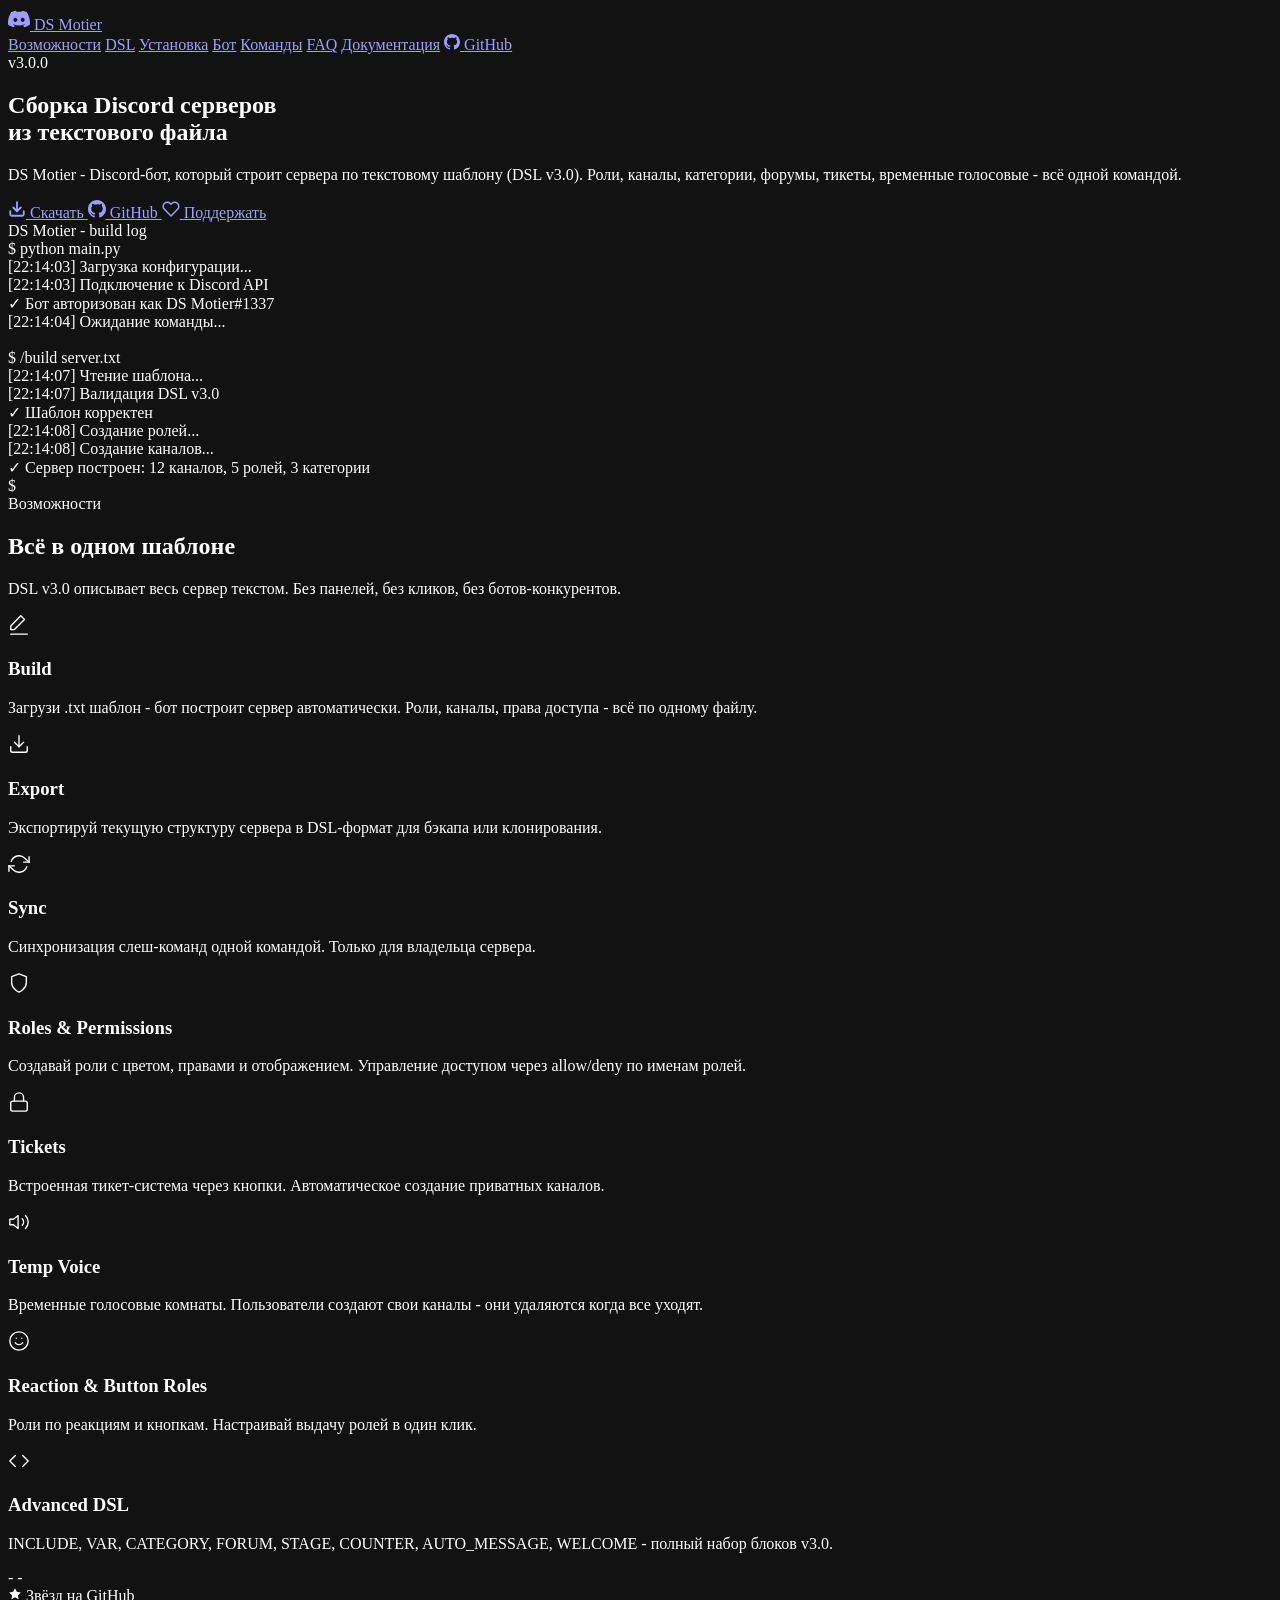
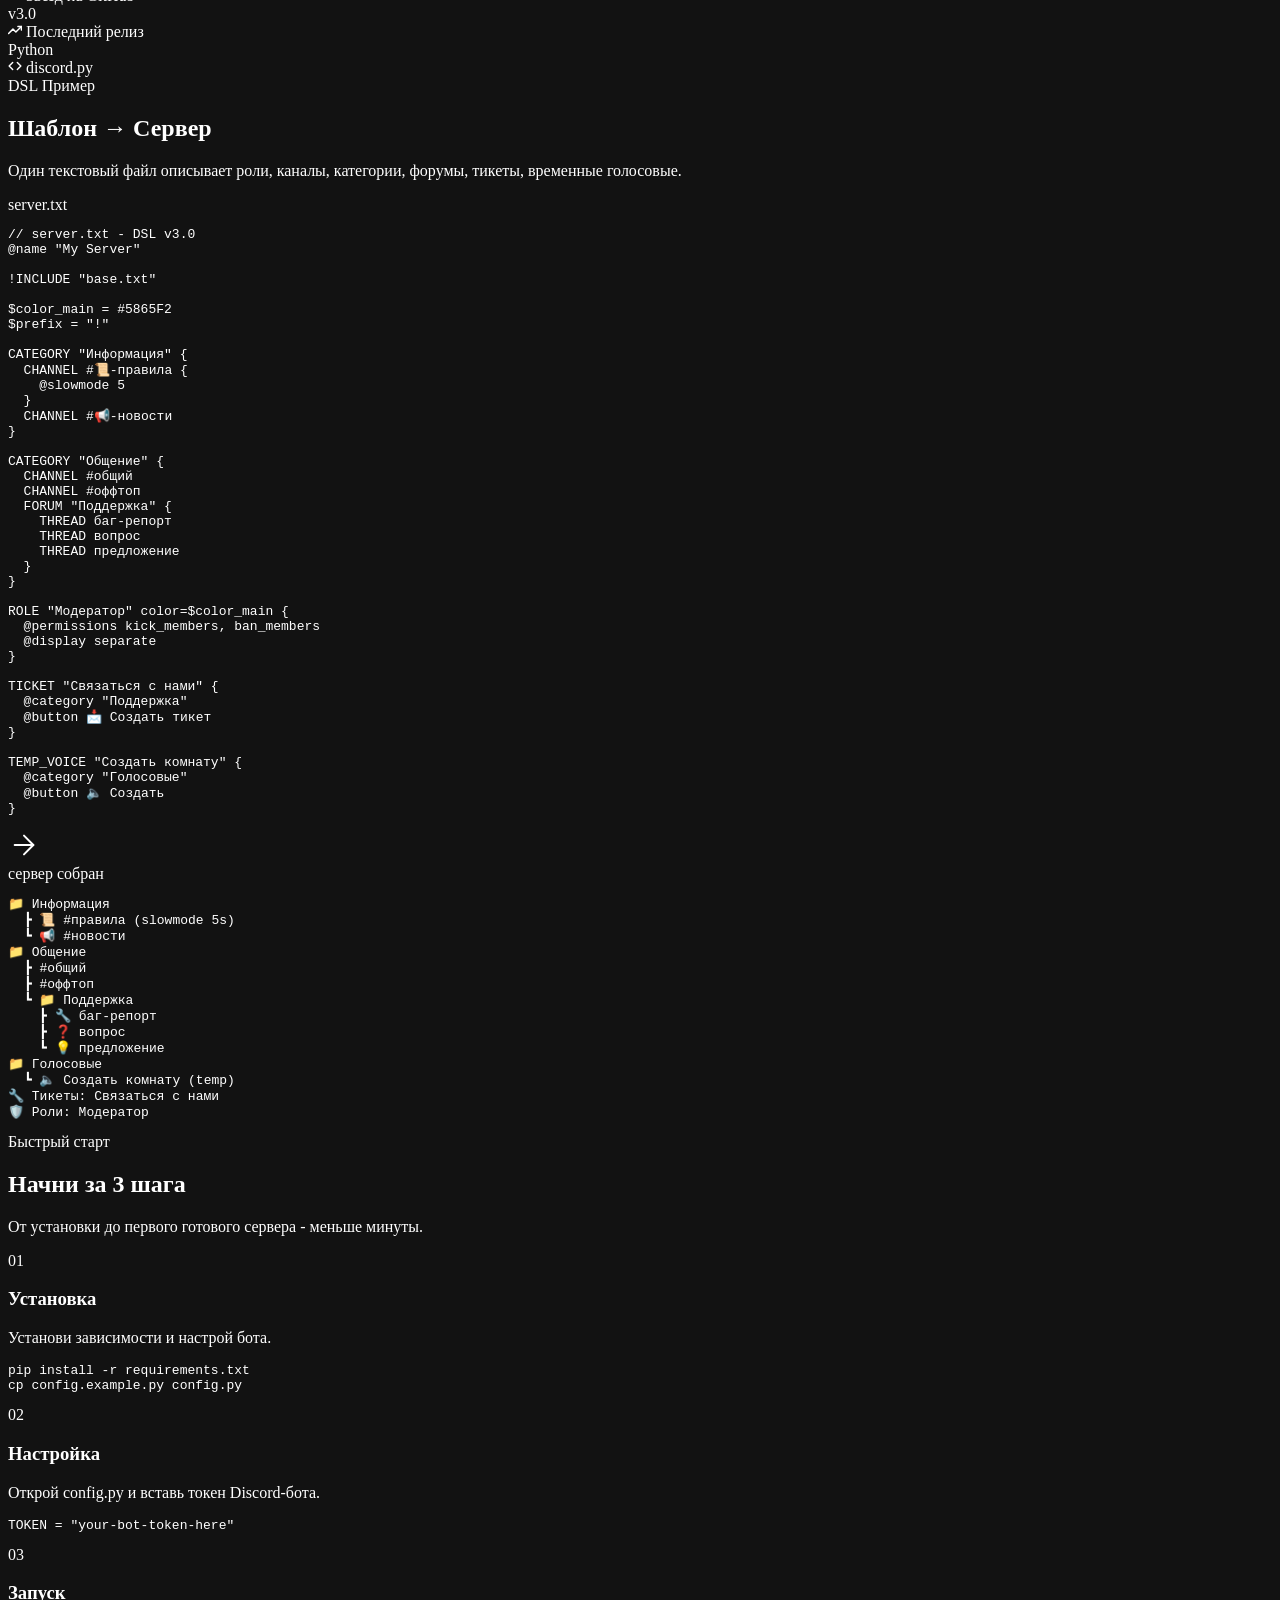
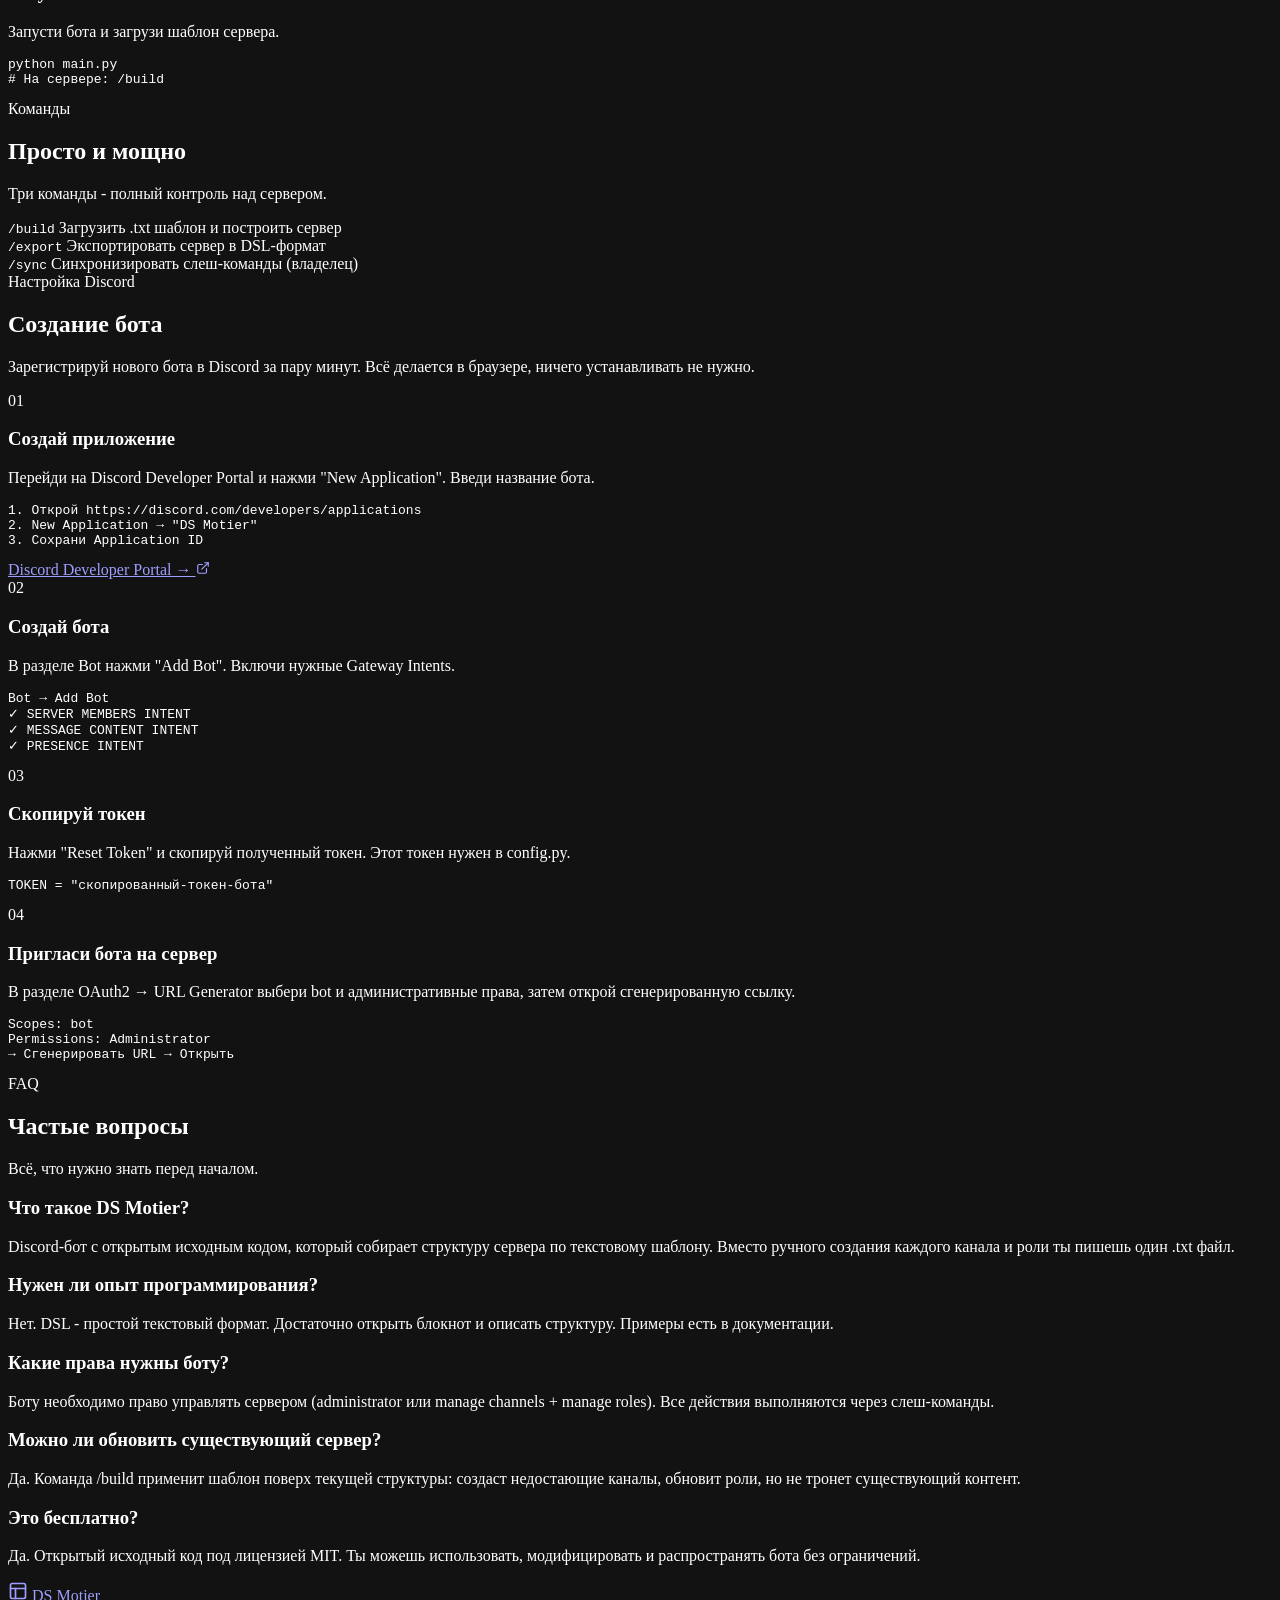
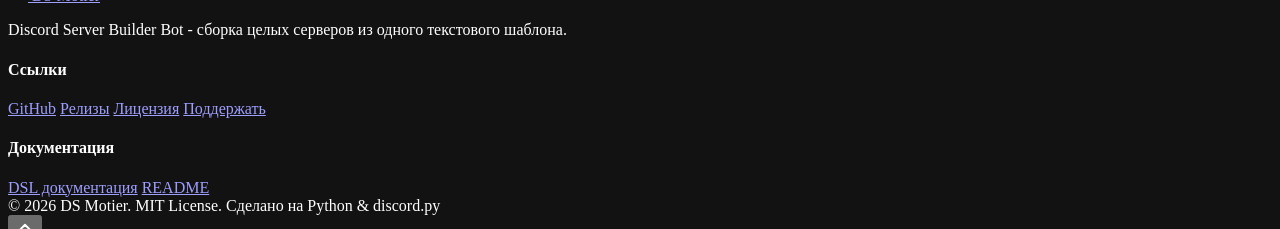
==== commit 39f556a6: "Add docs link to header nav" ====
--- a/index.html
+++ b/index.html
@@ -1,4 +1,4 @@
-﻿<!DOCTYPE html><html lang="ru"> <head><meta charset="UTF-8"><meta name="viewport" content="width=device-width, initial-scale=1.0"><meta name="color-scheme" content="dark"><meta name="keywords" content="discord бот, сборка discord сервера, dsl v3.0, discord server builder, discord шаблон, discord автоматизация"><title>DS Motier - сборка Discord серверов из текстового шаблона (DSL v3.0)</title><meta name="description" content="Discord-бот, который строит сервера по текстовому шаблону (DSL). Роли, каналы, категории, форумы, тикеты, temp voice - одной командой."><meta property="og:title" content="DS Motier - сборка Discord серверов из текстового шаблона (DSL v3.0)"><meta property="og:description" content="Discord-бот, который строит сервера по текстовому шаблону (DSL). Роли, каналы, категории, форумы, тикеты, temp voice - одной командой."><meta property="og:type" content="website"><meta property="og:url" content="https://ewee-eco.github.io/DS-Motier/"><meta property="og:image" content="https://ewee-eco.github.io/DS-Motier/og-image.png"><link rel="canonical" href="https://ewee-eco.github.io/DS-Motier/"><link rel="icon" type="image/svg+xml" href="/DS-Motier/favicon.svg"><link rel="preconnect" href="https://fonts.googleapis.com"><link rel="preconnect" href="https://fonts.gstatic.com" crossorigin><link href="https://fonts.googleapis.com/css2?family=Inter:wght@400;500;600;700;800;900&family=JetBrains+Mono:wght@400;500&display=swap" rel="stylesheet"><script type="application/ld+json">{"@context":"https://schema.org","@type":"SoftwareApplication","name":"DS Motier","operatingSystem":"Windows, macOS, Linux","applicationCategory":"Utilities","description":"Discord-бот, который строит сервера по текстовому шаблону (DSL). Роли, каналы, категории, форумы, тикеты, temp voice - одной командой.","offers":{"@type":"Offer","price":"0","priceCurrency":"USD"},"author":{"@type":"Person","name":"EwEE-ECO"}}</script><link rel="stylesheet" href="/DS-Motier/styles/global.css"></head> <body>   <header class="header" id="header"> <div class="header-inner"> <a href="#" class="logo"> <svg width="22" height="22" viewBox="0 0 127.14 96.36" fill="currentColor"> <path d="M107.7,8.07A105.15,105.15,0,0,0,81.47,0a72.06,72.06,0,0,0-3.36,6.83A97.68,97.68,0,0,0,49,6.83,72.37,72.37,0,0,0,45.64,0,105.89,105.89,0,0,0,19.39,8.09C2.79,32.65-1.71,56.6.54,80.21h0A105.73,105.73,0,0,0,32.71,96.36,77.7,77.7,0,0,0,39.6,85.25a68.42,68.42,0,0,1-10.85-5.18c.91-.66,1.8-1.34,2.66-2a75.57,75.57,0,0,0,64.32,0c.87.71,1.76,1.39,2.66,2a68.68,68.68,0,0,1-10.87,5.19,77,77,0,0,0,6.89,11.1A105.25,105.25,0,0,0,126.6,80.22h0C129.24,52.84,122.09,29.11,107.7,8.07ZM42.45,65.69C36.18,65.69,31,60,31,53s5-12.74,11.43-12.74S54,46,53.89,53,48.84,65.69,42.45,65.69Zm42.24,0C78.41,65.69,73.25,60,73.25,53s5-12.74,11.44-12.74S96.23,46,96.12,53,91.08,65.69,84.69,65.69Z"></path> </svg> <span>DS Motier</span> </a> <nav class="header-nav"> <a href="#features">Возможности</a> <a href="#showcase">DSL</a> <a href="#how-it-works">Установка</a> <a href="#bot-setup">Бот</a> <a href="#commands">Команды</a> <a href="#faq">FAQ</a> <a href="https://github.com/EwEE-ECO/DS-Motier" target="_blank" rel="noopener noreferrer" class="header-gh-link"> <svg width="16" height="16" viewBox="0 0 24 24" fill="currentColor"> <path d="M12 0C5.374 0 0 5.373 0 12c0 5.302 3.438 9.8 8.207 11.387.599.111.793-.261.793-.577v-2.234c-3.338.726-4.033-1.416-4.033-1.416-.546-1.387-1.333-1.756-1.333-1.756-1.089-.745.083-.729.083-.729 1.205.084 1.839 1.237 1.839 1.237 1.07 1.834 2.807 1.304 3.492.997.107-.775.418-1.305.762-1.604-2.665-.305-5.467-1.334-5.467-5.931 0-1.311.469-2.381 1.236-3.221-.124-.303-.535-1.524.117-3.176 0 0 1.008-.322 3.301 1.23A11.509 11.509 0 0112 5.803c1.02.005 2.047.138 3.006.404 2.291-1.552 3.297-1.23 3.297-1.23.653 1.653.242 2.874.118 3.176.77.84 1.235 1.911 1.235 3.221 0 4.609-2.807 5.624-5.479 5.921.43.372.823 1.102.823 2.222v3.293c0 .319.192.694.801.576C20.566 21.797 24 17.3 24 12c0-6.627-5.373-12-12-12z"></path> </svg> <span>GitHub</span> </a> </nav> </div> </header> <script type="module">const d=document.getElementById("header");let s=0;window.addEventListener("scroll",()=>{const e=window.scrollY;e>120&&e>s?d.classList.add("header-hidden"):d.classList.remove("header-hidden"),s=e},{passive:!0});</script> <section class="hero"> <div class="hero-bg" style="background-image: url(/DS-Motier/assets/hero.png)"></div> <div class="hero-inner"> <div class="hero-content"> <div class="hero-badge">v3.0.0</div> <h1 class="hero-title">
+﻿<!DOCTYPE html><html lang="ru"> <head><meta charset="UTF-8"><meta name="viewport" content="width=device-width, initial-scale=1.0"><meta name="color-scheme" content="dark"><meta name="keywords" content="discord бот, сборка discord сервера, dsl v3.0, discord server builder, discord шаблон, discord автоматизация"><title>DS Motier - сборка Discord серверов из текстового шаблона (DSL v3.0)</title><meta name="description" content="Discord-бот, который строит сервера по текстовому шаблону (DSL). Роли, каналы, категории, форумы, тикеты, temp voice - одной командой."><meta property="og:title" content="DS Motier - сборка Discord серверов из текстового шаблона (DSL v3.0)"><meta property="og:description" content="Discord-бот, который строит сервера по текстовому шаблону (DSL). Роли, каналы, категории, форумы, тикеты, temp voice - одной командой."><meta property="og:type" content="website"><meta property="og:url" content="https://ewee-eco.github.io/DS-Motier/"><meta property="og:image" content="https://ewee-eco.github.io/DS-Motier/og-image.png"><link rel="canonical" href="https://ewee-eco.github.io/DS-Motier/"><link rel="icon" type="image/svg+xml" href="/DS-Motier/favicon.svg"><link rel="preconnect" href="https://fonts.googleapis.com"><link rel="preconnect" href="https://fonts.gstatic.com" crossorigin><link href="https://fonts.googleapis.com/css2?family=Inter:wght@400;500;600;700;800;900&family=JetBrains+Mono:wght@400;500&display=swap" rel="stylesheet"><script type="application/ld+json">{"@context":"https://schema.org","@type":"SoftwareApplication","name":"DS Motier","operatingSystem":"Windows, macOS, Linux","applicationCategory":"Utilities","description":"Discord-бот, который строит сервера по текстовому шаблону (DSL). Роли, каналы, категории, форумы, тикеты, temp voice - одной командой.","offers":{"@type":"Offer","price":"0","priceCurrency":"USD"},"author":{"@type":"Person","name":"EwEE-ECO"}}</script><link rel="stylesheet" href="/DS-Motier/styles/global.css"></head> <body>   <header class="header" id="header"> <div class="header-inner"> <a href="#" class="logo"> <svg width="22" height="22" viewBox="0 0 127.14 96.36" fill="currentColor"> <path d="M107.7,8.07A105.15,105.15,0,0,0,81.47,0a72.06,72.06,0,0,0-3.36,6.83A97.68,97.68,0,0,0,49,6.83,72.37,72.37,0,0,0,45.64,0,105.89,105.89,0,0,0,19.39,8.09C2.79,32.65-1.71,56.6.54,80.21h0A105.73,105.73,0,0,0,32.71,96.36,77.7,77.7,0,0,0,39.6,85.25a68.42,68.42,0,0,1-10.85-5.18c.91-.66,1.8-1.34,2.66-2a75.57,75.57,0,0,0,64.32,0c.87.71,1.76,1.39,2.66,2a68.68,68.68,0,0,1-10.87,5.19,77,77,0,0,0,6.89,11.1A105.25,105.25,0,0,0,126.6,80.22h0C129.24,52.84,122.09,29.11,107.7,8.07ZM42.45,65.69C36.18,65.69,31,60,31,53s5-12.74,11.43-12.74S54,46,53.89,53,48.84,65.69,42.45,65.69Zm42.24,0C78.41,65.69,73.25,60,73.25,53s5-12.74,11.44-12.74S96.23,46,96.12,53,91.08,65.69,84.69,65.69Z"></path> </svg> <span>DS Motier</span> </a> <nav class="header-nav"> <a href="#features">Возможности</a> <a href="#showcase">DSL</a> <a href="#how-it-works">Установка</a> <a href="#bot-setup">Бот</a> <a href="#commands">Команды</a> <a href="#faq">FAQ</a> <a href="/DS-Motier/docs/">Документация</a> <a href="https://github.com/EwEE-ECO/DS-Motier" target="_blank" rel="noopener noreferrer" class="header-gh-link"> <svg width="16" height="16" viewBox="0 0 24 24" fill="currentColor"> <path d="M12 0C5.374 0 0 5.373 0 12c0 5.302 3.438 9.8 8.207 11.387.599.111.793-.261.793-.577v-2.234c-3.338.726-4.033-1.416-4.033-1.416-.546-1.387-1.333-1.756-1.333-1.756-1.089-.745.083-.729.083-.729 1.205.084 1.839 1.237 1.839 1.237 1.07 1.834 2.807 1.304 3.492.997.107-.775.418-1.305.762-1.604-2.665-.305-5.467-1.334-5.467-5.931 0-1.311.469-2.381 1.236-3.221-.124-.303-.535-1.524.117-3.176 0 0 1.008-.322 3.301 1.23A11.509 11.509 0 0112 5.803c1.02.005 2.047.138 3.006.404 2.291-1.552 3.297-1.23 3.297-1.23.653 1.653.242 2.874.118 3.176.77.84 1.235 1.911 1.235 3.221 0 4.609-2.807 5.624-5.479 5.921.43.372.823 1.102.823 2.222v3.293c0 .319.192.694.801.576C20.566 21.797 24 17.3 24 12c0-6.627-5.373-12-12-12z"></path> </svg> <span>GitHub</span> </a> </nav> </div> </header> <script type="module">const d=document.getElementById("header");let s=0;window.addEventListener("scroll",()=>{const e=window.scrollY;e>120&&e>s?d.classList.add("header-hidden"):d.classList.remove("header-hidden"),s=e},{passive:!0});</script> <section class="hero"> <div class="hero-bg" style="background-image: url(/DS-Motier/assets/hero.png)"></div> <div class="hero-inner"> <div class="hero-content"> <div class="hero-badge">v3.0.0</div> <h1 class="hero-title">
 Сборка Discord серверов<br> <span class="hero-title-accent">из текстового файла</span> </h1> <p class="hero-desc">
 DS Motier - Discord-бот, который строит сервера по текстовому шаблону (DSL v3.0).
         Роли, каналы, категории, форумы, тикеты, временные голосовые - всё одной командой.
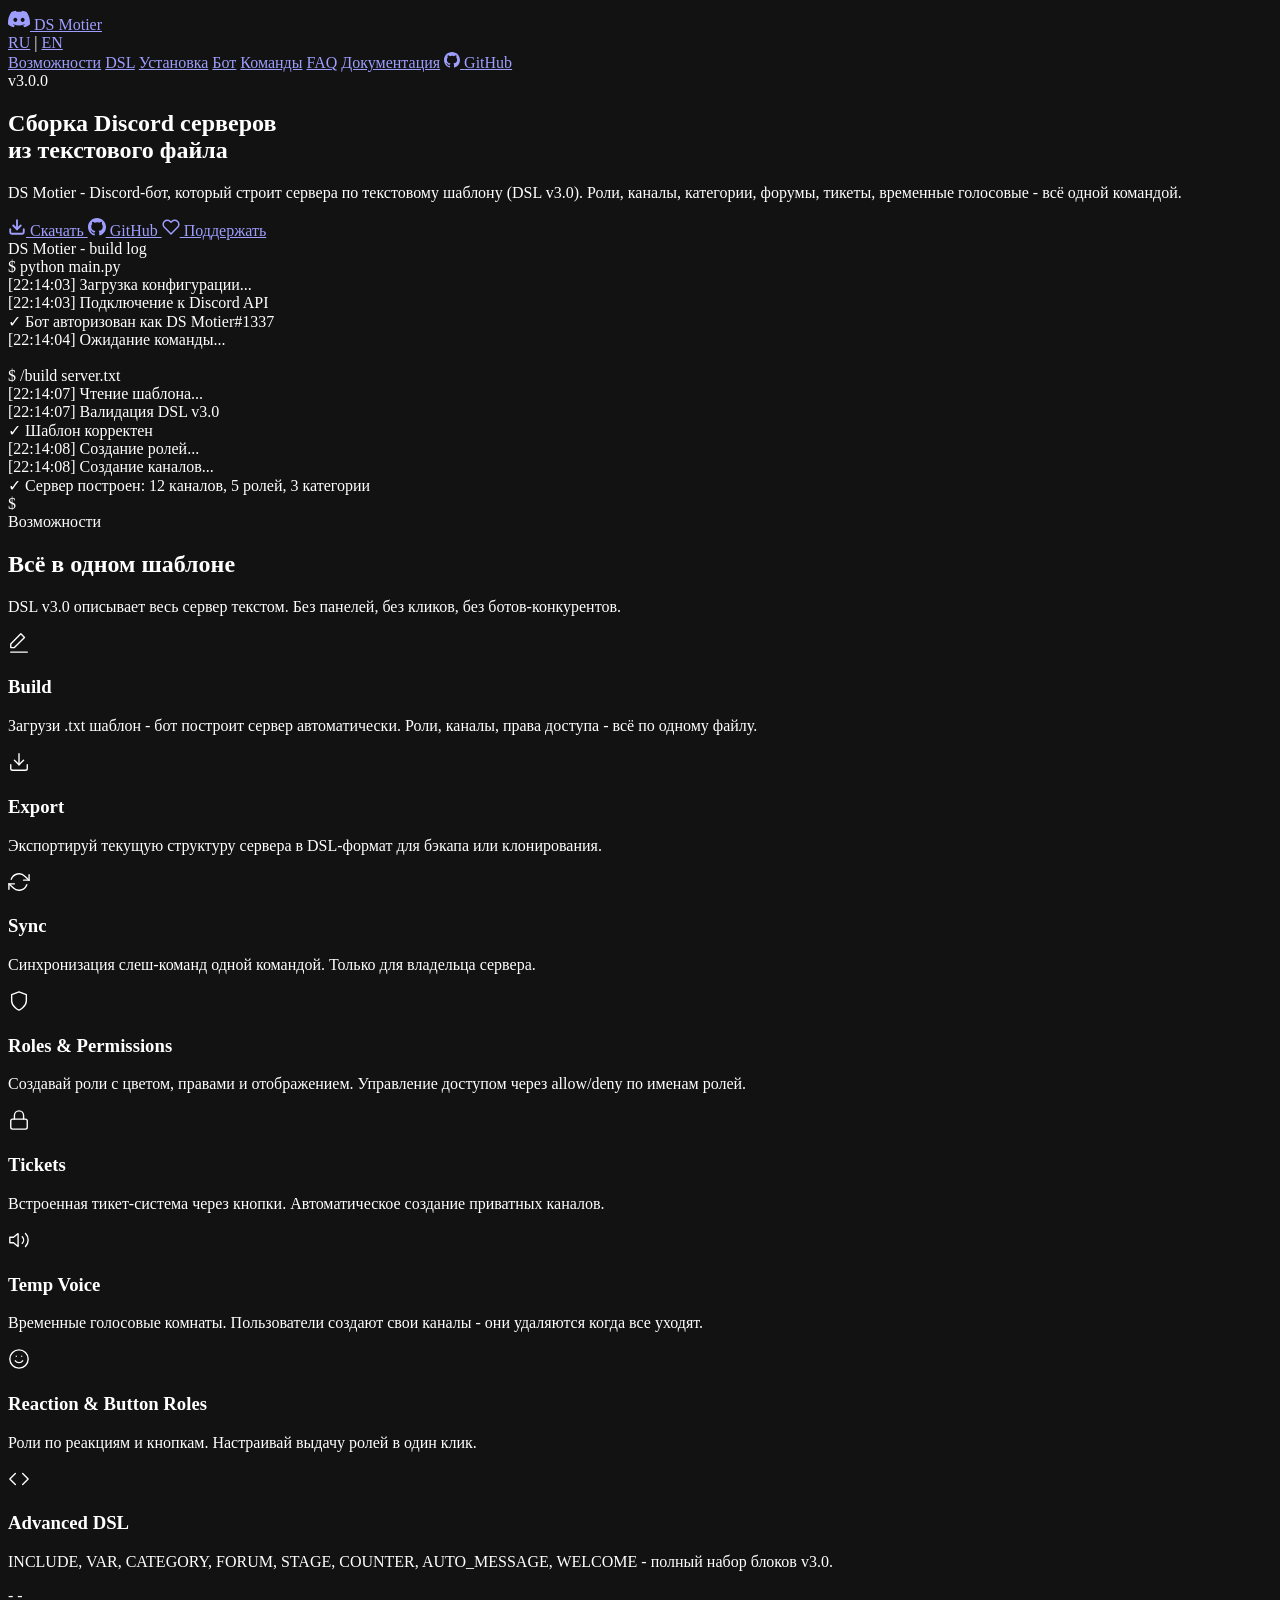
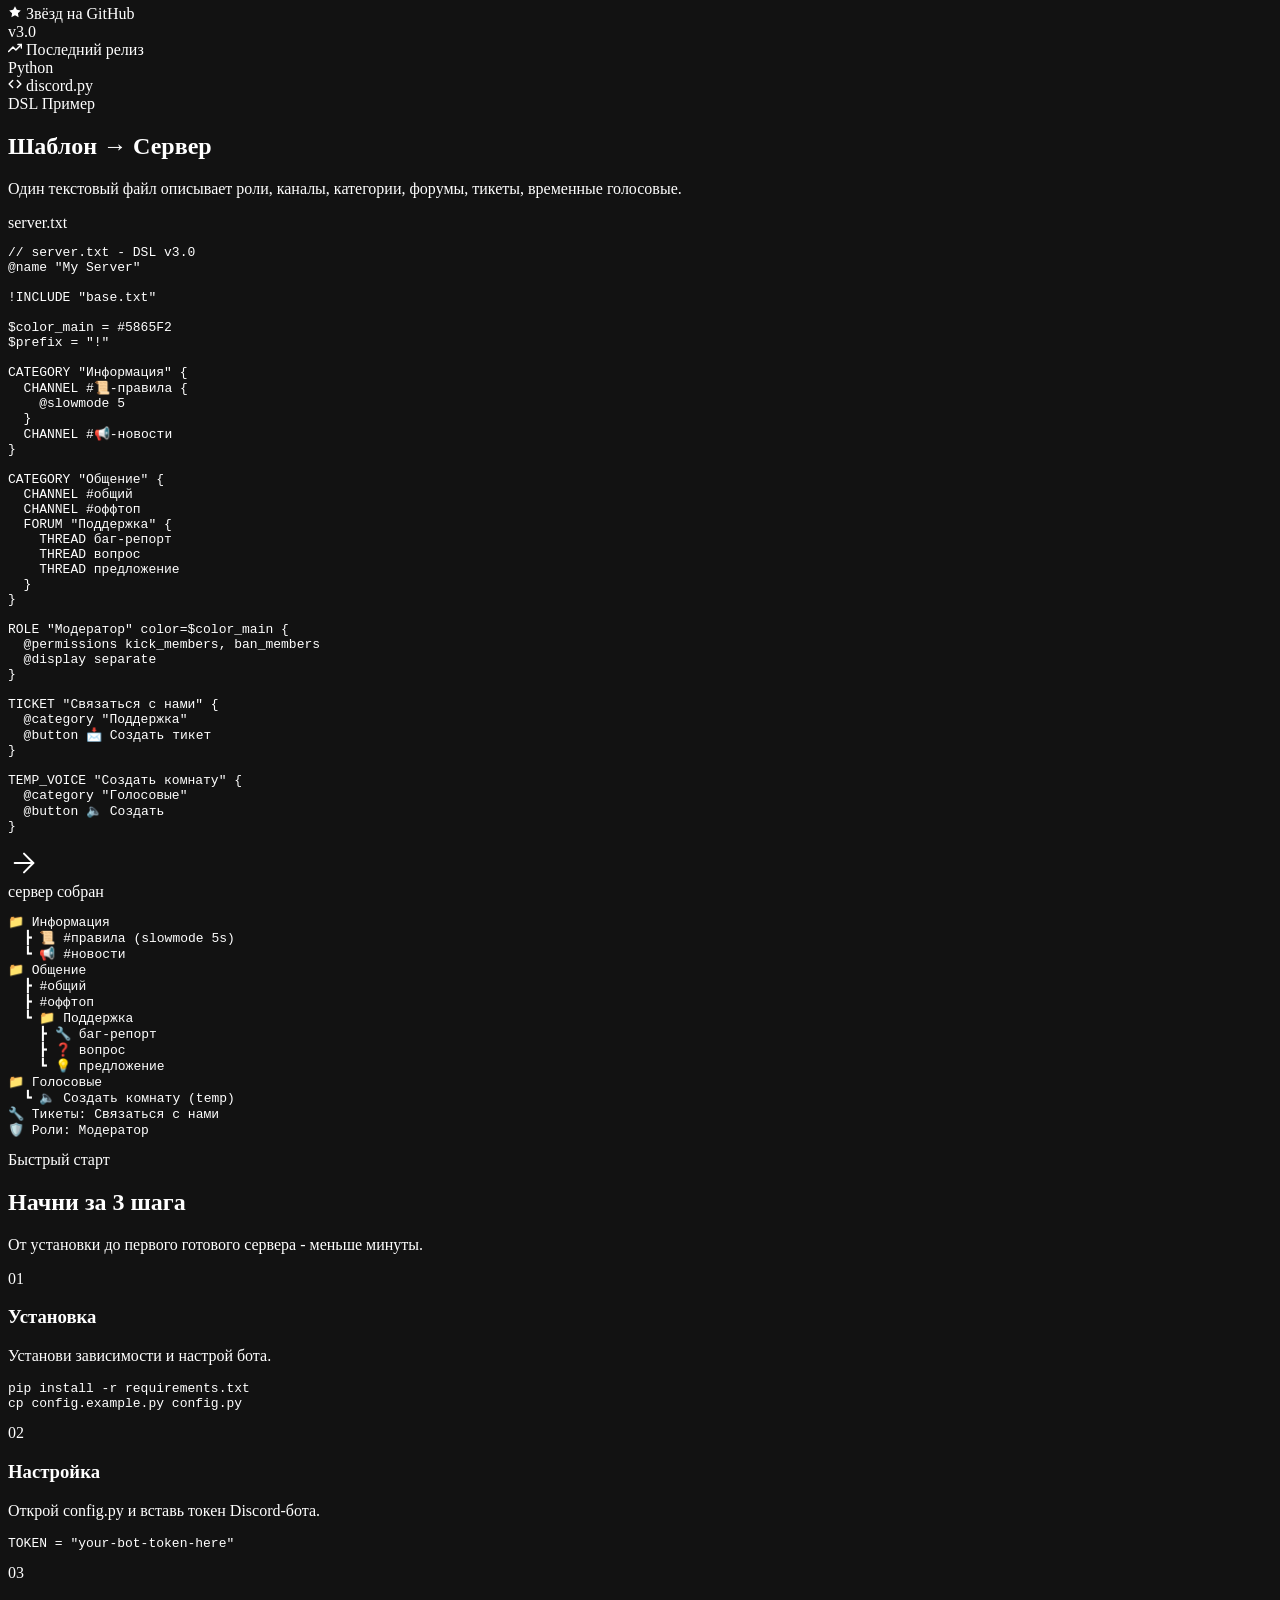
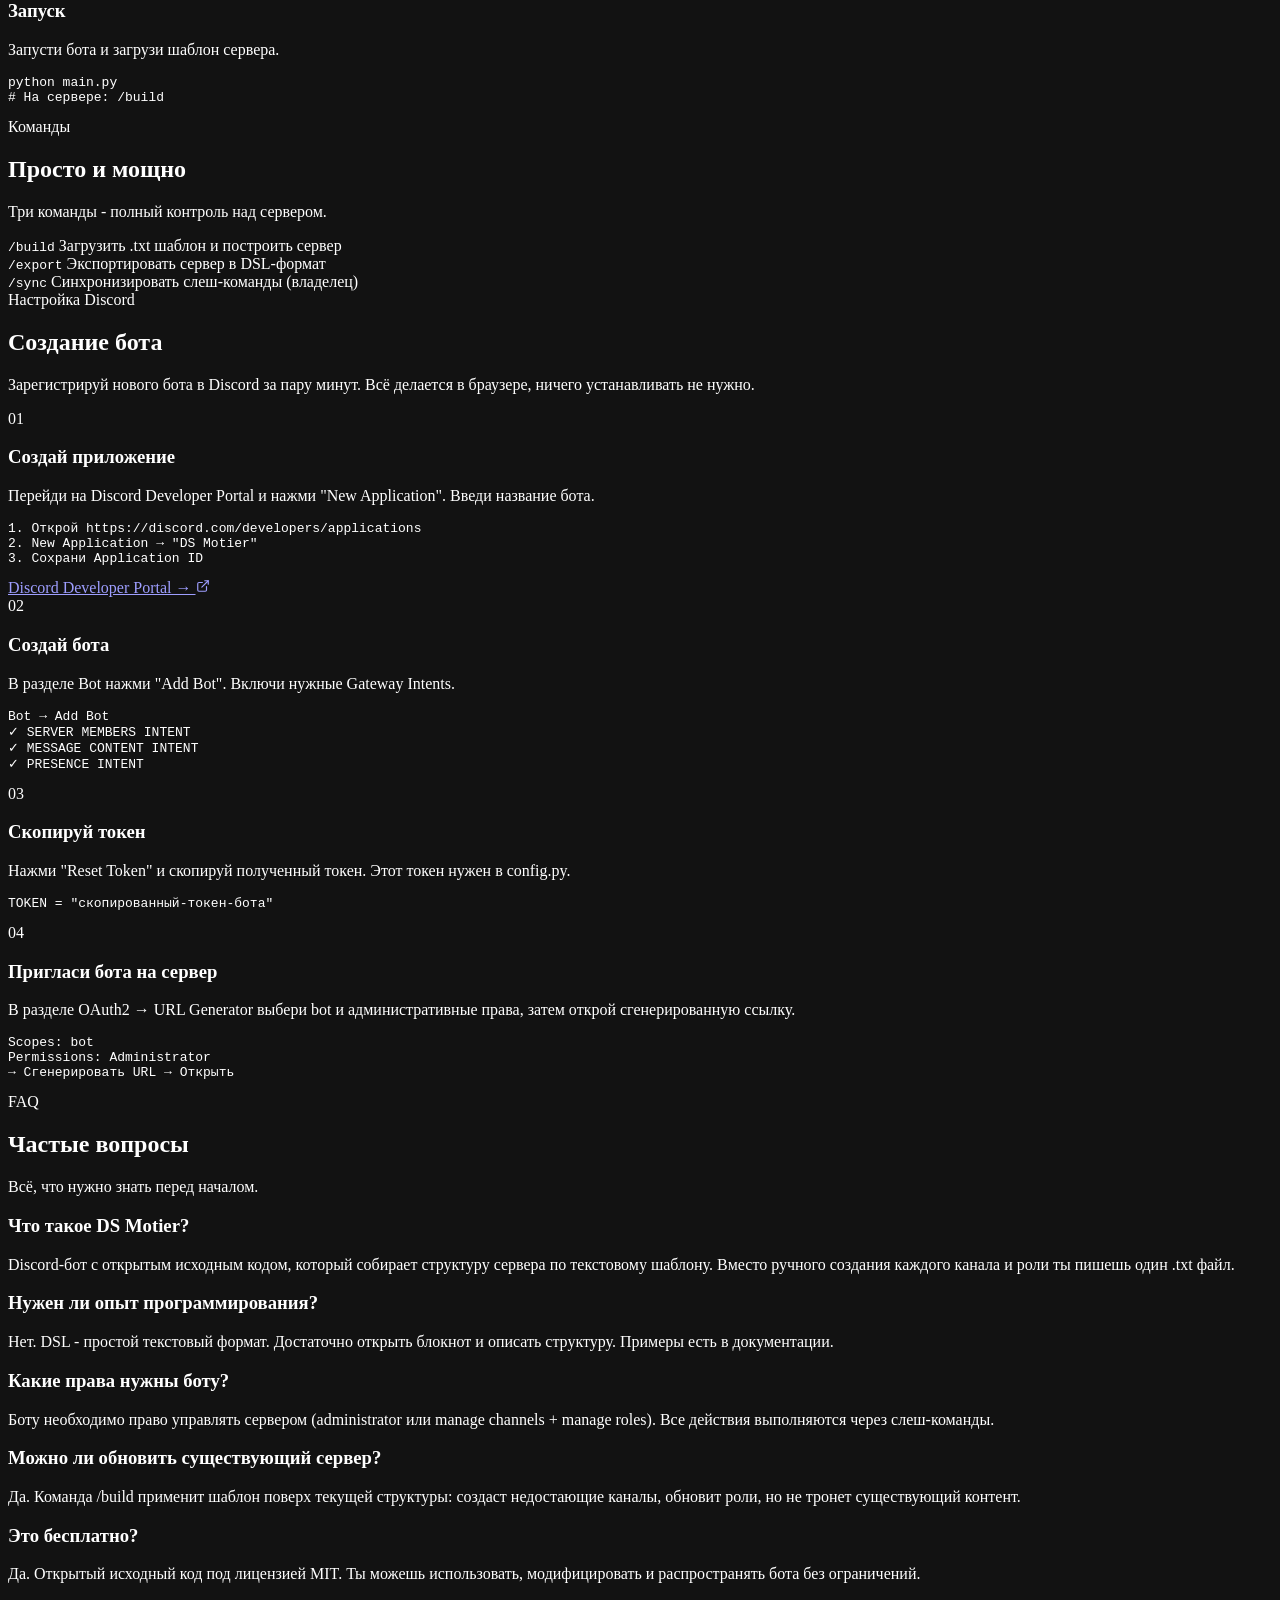
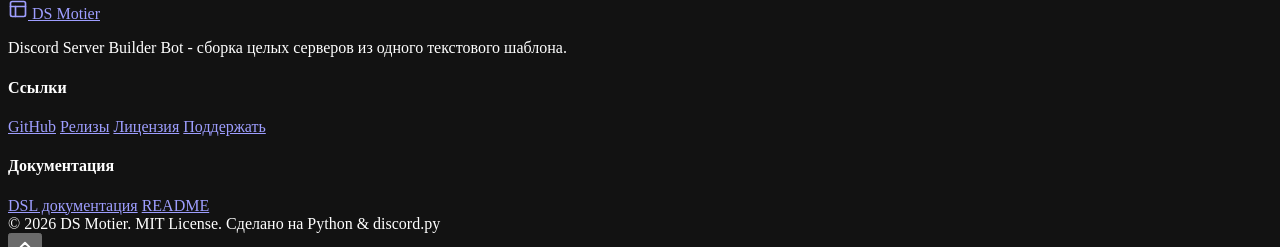
==== commit c1c9a42c: "i18n: add English pages (en/) + language switcher + hreflang (#4) - Create en/index.html, en/docs/in" ====
--- a/index.html
+++ b/index.html
@@ -1,4 +1,4 @@
-﻿<!DOCTYPE html><html lang="ru"> <head><meta charset="UTF-8"><meta name="viewport" content="width=device-width, initial-scale=1.0"><meta name="color-scheme" content="dark"><meta name="keywords" content="discord бот, сборка discord сервера, dsl v3.0, discord server builder, discord шаблон, discord автоматизация"><title>DS Motier - сборка Discord серверов из текстового шаблона (DSL v3.0)</title><meta name="description" content="Discord-бот, который строит сервера по текстовому шаблону (DSL). Роли, каналы, категории, форумы, тикеты, temp voice - одной командой."><meta property="og:title" content="DS Motier - сборка Discord серверов из текстового шаблона (DSL v3.0)"><meta property="og:description" content="Discord-бот, который строит сервера по текстовому шаблону (DSL). Роли, каналы, категории, форумы, тикеты, temp voice - одной командой."><meta property="og:type" content="website"><meta property="og:url" content="https://ewee-eco.github.io/DS-Motier/"><meta property="og:image" content="https://ewee-eco.github.io/DS-Motier/og-image.png"><link rel="canonical" href="https://ewee-eco.github.io/DS-Motier/"><link rel="icon" type="image/svg+xml" href="/DS-Motier/favicon.svg"><link rel="preconnect" href="https://fonts.googleapis.com"><link rel="preconnect" href="https://fonts.gstatic.com" crossorigin><link href="https://fonts.googleapis.com/css2?family=Inter:wght@400;500;600;700;800;900&family=JetBrains+Mono:wght@400;500&display=swap" rel="stylesheet"><script type="application/ld+json">{"@context":"https://schema.org","@type":"SoftwareApplication","name":"DS Motier","operatingSystem":"Windows, macOS, Linux","applicationCategory":"Utilities","description":"Discord-бот, который строит сервера по текстовому шаблону (DSL). Роли, каналы, категории, форумы, тикеты, temp voice - одной командой.","offers":{"@type":"Offer","price":"0","priceCurrency":"USD"},"author":{"@type":"Person","name":"EwEE-ECO"}}</script><link rel="stylesheet" href="/DS-Motier/styles/global.css"></head> <body>   <header class="header" id="header"> <div class="header-inner"> <a href="#" class="logo"> <svg width="22" height="22" viewBox="0 0 127.14 96.36" fill="currentColor"> <path d="M107.7,8.07A105.15,105.15,0,0,0,81.47,0a72.06,72.06,0,0,0-3.36,6.83A97.68,97.68,0,0,0,49,6.83,72.37,72.37,0,0,0,45.64,0,105.89,105.89,0,0,0,19.39,8.09C2.79,32.65-1.71,56.6.54,80.21h0A105.73,105.73,0,0,0,32.71,96.36,77.7,77.7,0,0,0,39.6,85.25a68.42,68.42,0,0,1-10.85-5.18c.91-.66,1.8-1.34,2.66-2a75.57,75.57,0,0,0,64.32,0c.87.71,1.76,1.39,2.66,2a68.68,68.68,0,0,1-10.87,5.19,77,77,0,0,0,6.89,11.1A105.25,105.25,0,0,0,126.6,80.22h0C129.24,52.84,122.09,29.11,107.7,8.07ZM42.45,65.69C36.18,65.69,31,60,31,53s5-12.74,11.43-12.74S54,46,53.89,53,48.84,65.69,42.45,65.69Zm42.24,0C78.41,65.69,73.25,60,73.25,53s5-12.74,11.44-12.74S96.23,46,96.12,53,91.08,65.69,84.69,65.69Z"></path> </svg> <span>DS Motier</span> </a> <nav class="header-nav"> <a href="#features">Возможности</a> <a href="#showcase">DSL</a> <a href="#how-it-works">Установка</a> <a href="#bot-setup">Бот</a> <a href="#commands">Команды</a> <a href="#faq">FAQ</a> <a href="/DS-Motier/docs/">Документация</a> <a href="https://github.com/EwEE-ECO/DS-Motier" target="_blank" rel="noopener noreferrer" class="header-gh-link"> <svg width="16" height="16" viewBox="0 0 24 24" fill="currentColor"> <path d="M12 0C5.374 0 0 5.373 0 12c0 5.302 3.438 9.8 8.207 11.387.599.111.793-.261.793-.577v-2.234c-3.338.726-4.033-1.416-4.033-1.416-.546-1.387-1.333-1.756-1.333-1.756-1.089-.745.083-.729.083-.729 1.205.084 1.839 1.237 1.839 1.237 1.07 1.834 2.807 1.304 3.492.997.107-.775.418-1.305.762-1.604-2.665-.305-5.467-1.334-5.467-5.931 0-1.311.469-2.381 1.236-3.221-.124-.303-.535-1.524.117-3.176 0 0 1.008-.322 3.301 1.23A11.509 11.509 0 0112 5.803c1.02.005 2.047.138 3.006.404 2.291-1.552 3.297-1.23 3.297-1.23.653 1.653.242 2.874.118 3.176.77.84 1.235 1.911 1.235 3.221 0 4.609-2.807 5.624-5.479 5.921.43.372.823 1.102.823 2.222v3.293c0 .319.192.694.801.576C20.566 21.797 24 17.3 24 12c0-6.627-5.373-12-12-12z"></path> </svg> <span>GitHub</span> </a> </nav> </div> </header> <script type="module">const d=document.getElementById("header");let s=0;window.addEventListener("scroll",()=>{const e=window.scrollY;e>120&&e>s?d.classList.add("header-hidden"):d.classList.remove("header-hidden"),s=e},{passive:!0});</script> <section class="hero"> <div class="hero-bg" style="background-image: url(/DS-Motier/assets/hero.png)"></div> <div class="hero-inner"> <div class="hero-content"> <div class="hero-badge">v3.0.0</div> <h1 class="hero-title">
+﻿<!DOCTYPE html><html lang="ru"> <head><meta charset="UTF-8"><meta name="viewport" content="width=device-width, initial-scale=1.0"><meta name="color-scheme" content="dark"><meta name="keywords" content="discord бот, сборка discord сервера, dsl v3.0, discord server builder, discord шаблон, discord автоматизация"><title>DS Motier - сборка Discord серверов из текстового шаблона (DSL v3.0)</title><meta name="description" content="Discord-бот, который строит сервера по текстовому шаблону (DSL). Роли, каналы, категории, форумы, тикеты, temp voice - одной командой."><meta property="og:title" content="DS Motier - сборка Discord серверов из текстового шаблона (DSL v3.0)"><meta property="og:description" content="Discord-бот, который строит сервера по текстовому шаблону (DSL). Роли, каналы, категории, форумы, тикеты, temp voice - одной командой."><meta property="og:type" content="website"><meta property="og:url" content="https://ewee-eco.github.io/DS-Motier/"><meta property="og:image" content="https://ewee-eco.github.io/DS-Motier/og-image.png"><link rel="alternate" hreflang="ru" href="https://ewee-eco.github.io/DS-Motier/"><link rel="alternate" hreflang="en" href="https://ewee-eco.github.io/DS-Motier/en/"><link rel="alternate" hreflang="x-default" href="https://ewee-eco.github.io/DS-Motier/"><link rel="canonical" href="https://ewee-eco.github.io/DS-Motier/"><link rel="icon" type="image/svg+xml" href="/DS-Motier/favicon.svg"><link rel="preconnect" href="https://fonts.googleapis.com"><link rel="preconnect" href="https://fonts.gstatic.com" crossorigin><link href="https://fonts.googleapis.com/css2?family=Inter:wght@400;500;600;700;800;900&family=JetBrains+Mono:wght@400;500&display=swap" rel="stylesheet"><script type="application/ld+json">{"@context":"https://schema.org","@type":"SoftwareApplication","name":"DS Motier","operatingSystem":"Windows, macOS, Linux","applicationCategory":"Utilities","inLanguage":"ru","description":"Discord-бот, который строит сервера по текстовому шаблону (DSL). Роли, каналы, категории, форумы, тикеты, temp voice - одной командой.","offers":{"@type":"Offer","price":"0","priceCurrency":"USD"},"author":{"@type":"Person","name":"EwEE-ECO"}}</script><link rel="stylesheet" href="/DS-Motier/styles/global.css"></head> <body>   <header class="header" id="header"> <div class="header-inner"> <a href="#" class="logo"> <svg width="22" height="22" viewBox="0 0 127.14 96.36" fill="currentColor"> <path d="M107.7,8.07A105.15,105.15,0,0,0,81.47,0a72.06,72.06,0,0,0-3.36,6.83A97.68,97.68,0,0,0,49,6.83,72.37,72.37,0,0,0,45.64,0,105.89,105.89,0,0,0,19.39,8.09C2.79,32.65-1.71,56.6.54,80.21h0A105.73,105.73,0,0,0,32.71,96.36,77.7,77.7,0,0,0,39.6,85.25a68.42,68.42,0,0,1-10.85-5.18c.91-.66,1.8-1.34,2.66-2a75.57,75.57,0,0,0,64.32,0c.87.71,1.76,1.39,2.66,2a68.68,68.68,0,0,1-10.87,5.19,77,77,0,0,0,6.89,11.1A105.25,105.25,0,0,0,126.6,80.22h0C129.24,52.84,122.09,29.11,107.7,8.07ZM42.45,65.69C36.18,65.69,31,60,31,53s5-12.74,11.43-12.74S54,46,53.89,53,48.84,65.69,42.45,65.69Zm42.24,0C78.41,65.69,73.25,60,73.25,53s5-12.74,11.44-12.74S96.23,46,96.12,53,91.08,65.69,84.69,65.69Z"></path> </svg> <span>DS Motier</span> </a> <nav class="nav-lang"> <a href="/DS-Motier/" class="lang-link active">RU</a> <span>|</span> <a href="/DS-Motier/en/" class="lang-link">EN</a> </nav> <nav class="header-nav"> <a href="#features">Возможности</a> <a href="#showcase">DSL</a> <a href="#how-it-works">Установка</a> <a href="#bot-setup">Бот</a> <a href="#commands">Команды</a> <a href="#faq">FAQ</a> <a href="/DS-Motier/docs/">Документация</a> <a href="https://github.com/EwEE-ECO/DS-Motier" target="_blank" rel="noopener noreferrer" class="header-gh-link"> <svg width="16" height="16" viewBox="0 0 24 24" fill="currentColor"> <path d="M12 0C5.374 0 0 5.373 0 12c0 5.302 3.438 9.8 8.207 11.387.599.111.793-.261.793-.577v-2.234c-3.338.726-4.033-1.416-4.033-1.416-.546-1.387-1.333-1.756-1.333-1.756-1.089-.745.083-.729.083-.729 1.205.084 1.839 1.237 1.839 1.237 1.07 1.834 2.807 1.304 3.492.997.107-.775.418-1.305.762-1.604-2.665-.305-5.467-1.334-5.467-5.931 0-1.311.469-2.381 1.236-3.221-.124-.303-.535-1.524.117-3.176 0 0 1.008-.322 3.301 1.23A11.509 11.509 0 0112 5.803c1.02.005 2.047.138 3.006.404 2.291-1.552 3.297-1.23 3.297-1.23.653 1.653.242 2.874.118 3.176.77.84 1.235 1.911 1.235 3.221 0 4.609-2.807 5.624-5.479 5.921.43.372.823 1.102.823 2.222v3.293c0 .319.192.694.801.576C20.566 21.797 24 17.3 24 12c0-6.627-5.373-12-12-12z"></path> </svg> <span>GitHub</span> </a> </nav> </div> </header> <script type="module">const d=document.getElementById("header");let s=0;window.addEventListener("scroll",()=>{const e=window.scrollY;e>120&&e>s?d.classList.add("header-hidden"):d.classList.remove("header-hidden"),s=e},{passive:!0});</script> <section class="hero"> <div class="hero-bg" style="background-image: url(/DS-Motier/assets/hero.png)"></div> <div class="hero-inner"> <div class="hero-content"> <div class="hero-badge">v3.0.0</div> <h1 class="hero-title">
 Сборка Discord серверов<br> <span class="hero-title-accent">из текстового файла</span> </h1> <p class="hero-desc">
 DS Motier - Discord-бот, который строит сервера по текстовому шаблону (DSL v3.0).
         Роли, каналы, категории, форумы, тикеты, временные голосовые - всё одной командой.
